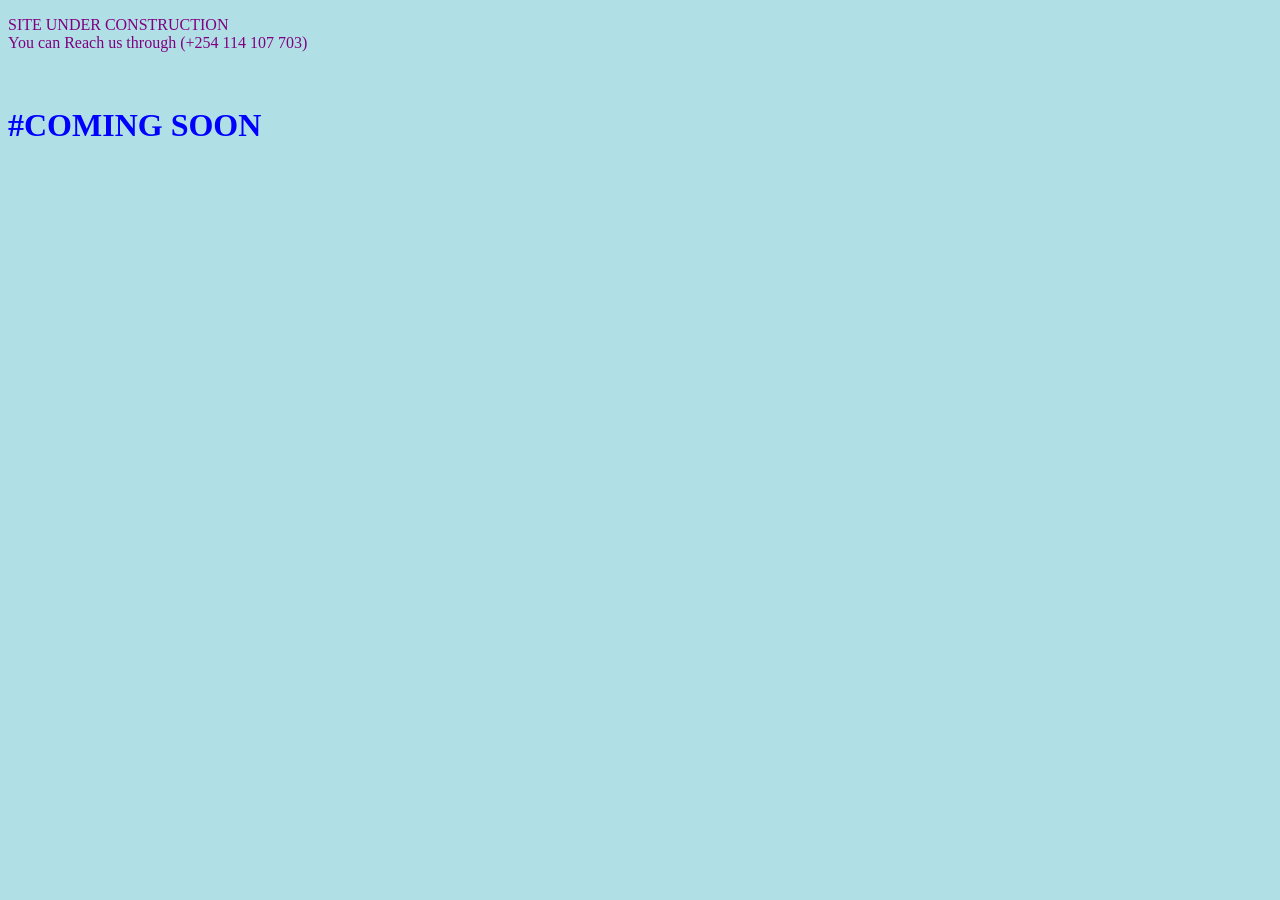
==== index.html @ 6aefa649 "Update index.html" ====
<!DOCTYPE html>
<html lang="en">

<head>
  <meta charset="UTF-8" />
  <meta name="google-site-verification" content="qSxaHE9T3BPmZ0e9NzuziX2gAa66sYiGKRbEVjAgqqQ" />
  <meta name="title" content="mawanjo.co.ke"/>
  <meta name="viewport" content="width=device-width, initial-scale=1.0" />
  <meta name="google-site-verification" content="qSxaHE9T3BPmZ0e9NzuziX2gAa66sYiGKRbEVjAgqqQ" />
  


  <!-- Put your site title here -->
  <title>
    Mawanjo Enterprise | Stationery, Graphic Design and Printing 
  </title>

  <meta name="keywords" content="Graphic Design, Poster, cheap, near me, Murang'a, Design, Printing, Logo Design, Poster Design, Brochure Design, kenya, Nairobi, near me, affordable,">
  <meta name="description" content=" We are a Stationery & Graphic design Enterprise, We do, corporate branding, Posters, Brochures, company profile, Reciept/invoice/delivery books, StaffId, Business cards, Receipt books at an affordable rate " />
  <link href="https://unpkg.com/boxicons@2.1.4/css/boxicons.min.css" rel="stylesheet">
  <style>
    body {background-color: powderblue;}
    h1 {color: blue;}
    p {color: purple;}
  </style>
</head>

<body>
<p> SITE UNDER CONSTRUCTION <br>You can Reach us through (+254 114 107 703) </p><br>
  <h1> #COMING SOON </h1>

</body>
</html>
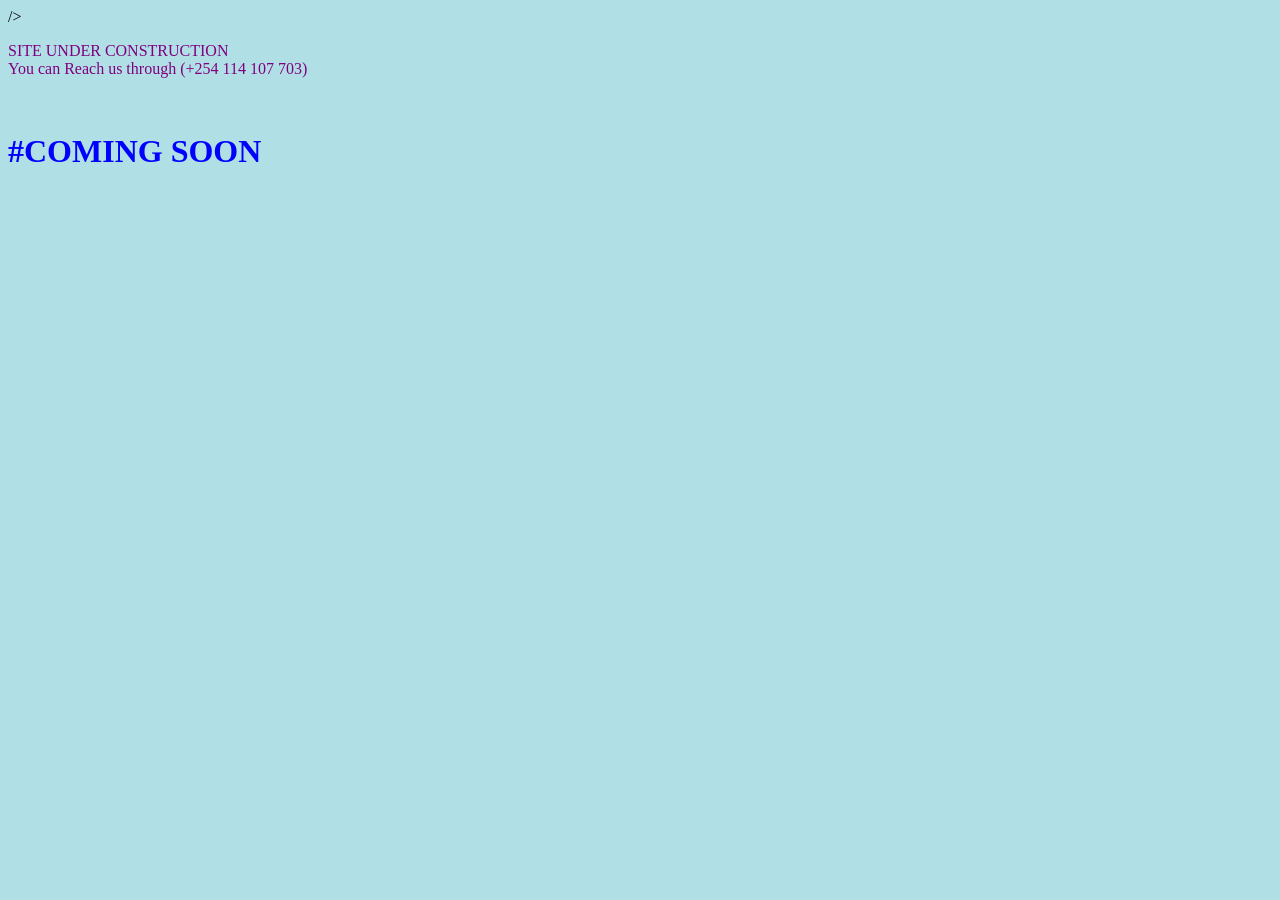
==== commit 4233e8f8: "Update index.html" ====
--- a/index.html
+++ b/index.html
@@ -3,11 +3,10 @@
 
 <head>
   <meta charset="UTF-8" />
-  <meta name="google-site-verification" content="qSxaHE9T3BPmZ0e9NzuziX2gAa66sYiGKRbEVjAgqqQ" />
+  <meta name="google-site-verification" content="RjzebJXhBHY8zjKtu68tYb3Ag9LYENrzr5dMCguLoas" /> />
   <meta name="title" content="mawanjo.co.ke"/>
   <meta name="viewport" content="width=device-width, initial-scale=1.0" />
-  <meta name="google-site-verification" content="qSxaHE9T3BPmZ0e9NzuziX2gAa66sYiGKRbEVjAgqqQ" />
-  
+  <meta name="google-site-verification" content="RjzebJXhBHY8zjKtu68tYb3Ag9LYENrzr5dMCguLoas" />  
 
 
   <!-- Put your site title here -->
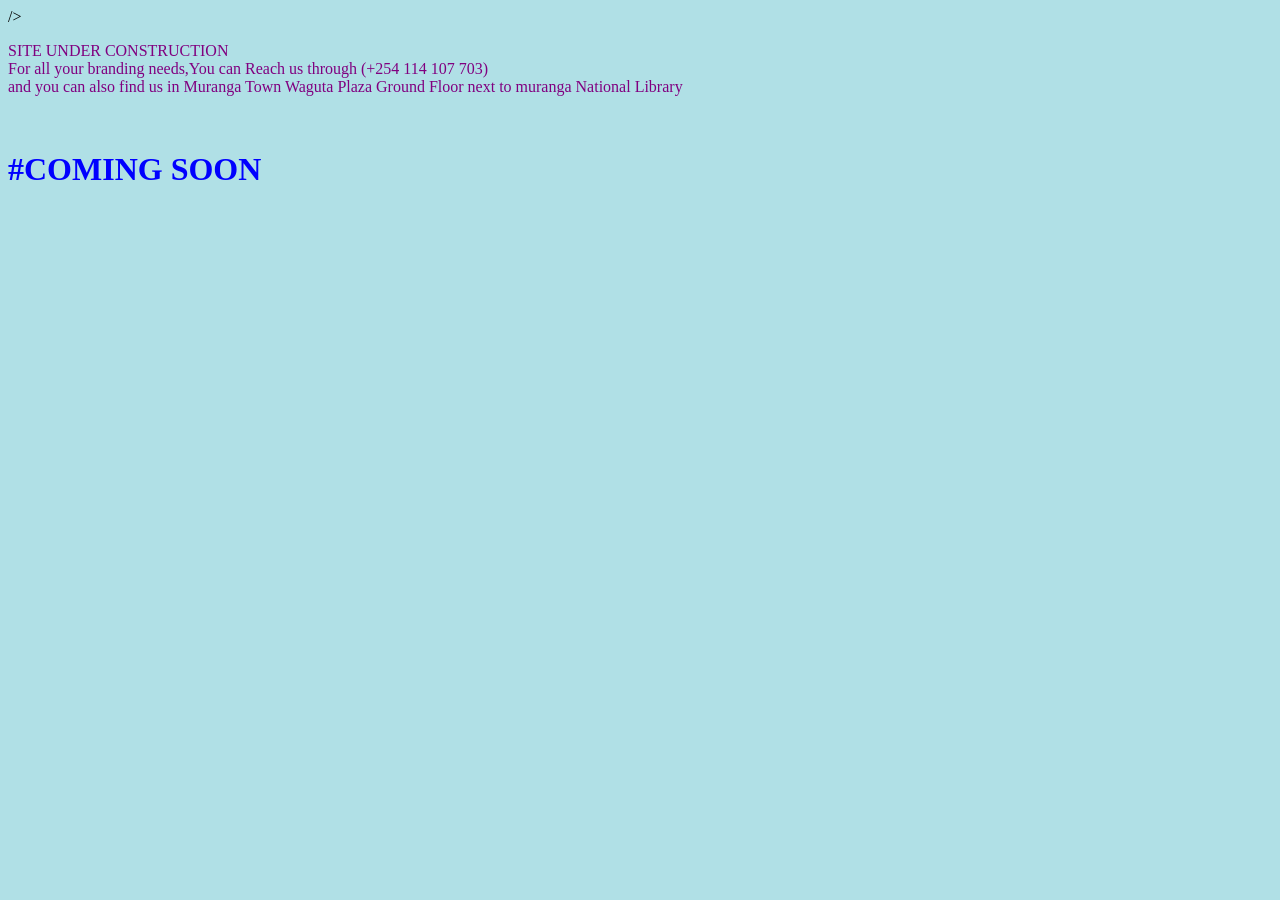
==== commit 1f2f9b44: "Update index.html" ====
--- a/index.html
+++ b/index.html
@@ -25,7 +25,7 @@
 </head>
 
 <body>
-<p> SITE UNDER CONSTRUCTION <br>You can Reach us through (+254 114 107 703) </p><br>
+<p> SITE UNDER CONSTRUCTION <br>For all your branding needs,You can Reach us through (+254 114 107 703) <br>and you can also find us in Muranga Town Waguta Plaza Ground Floor next to muranga National Library</p><br>
   <h1> #COMING SOON </h1>
 
 </body>
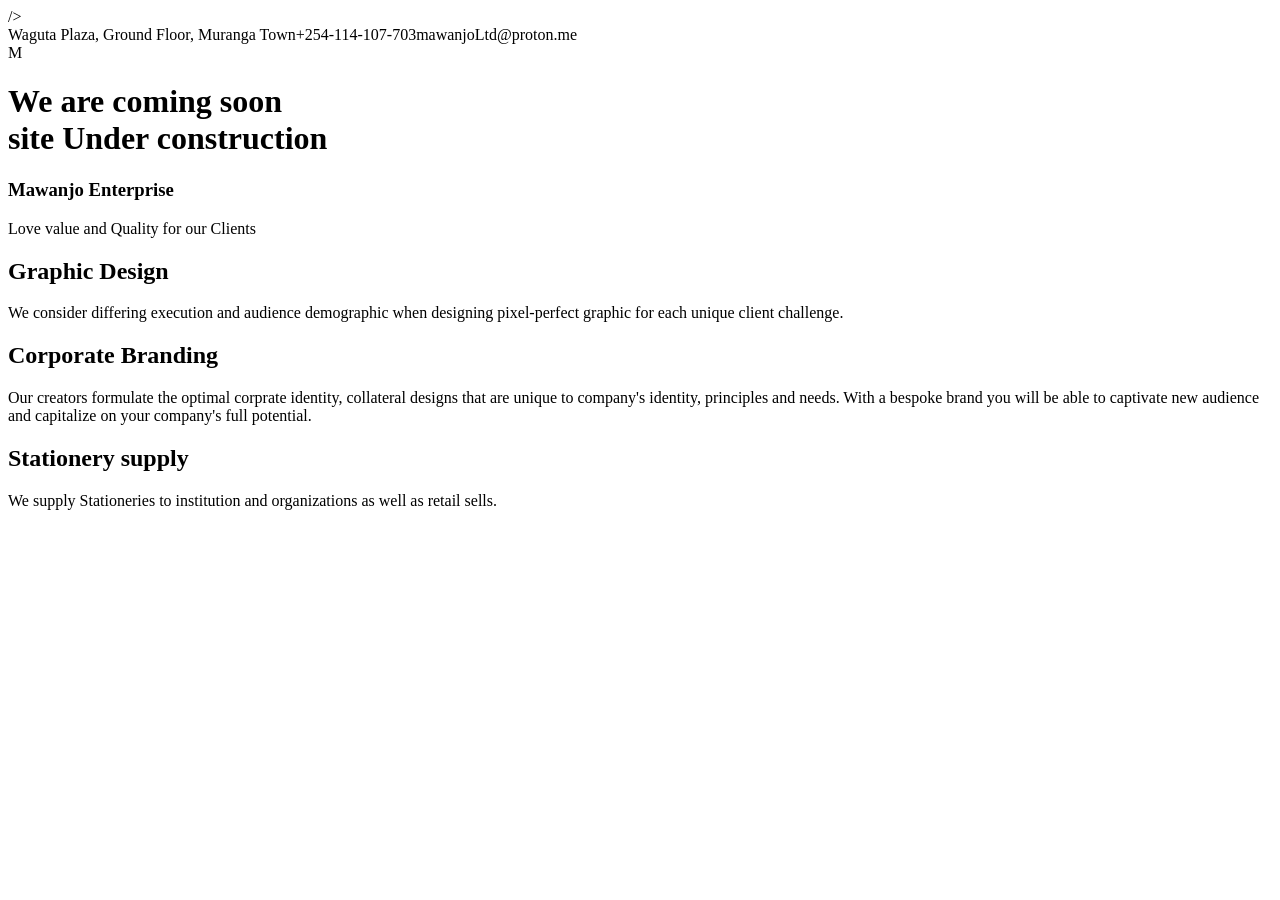
==== commit a053b5af: "Update index.html" ====
--- a/index.html
+++ b/index.html
@@ -1,32 +1,126 @@
 <!DOCTYPE html>
-<html lang="en">
+<html>
+	<head>
+		<title>Mawanjo Enterprise</title>
 
-<head>
-  <meta charset="UTF-8" />
-  <meta name="google-site-verification" content="RjzebJXhBHY8zjKtu68tYb3Ag9LYENrzr5dMCguLoas" /> />
-  <meta name="title" content="mawanjo.co.ke"/>
-  <meta name="viewport" content="width=device-width, initial-scale=1.0" />
-  <meta name="google-site-verification" content="RjzebJXhBHY8zjKtu68tYb3Ag9LYENrzr5dMCguLoas" />  
+		<meta charset="utf-8">
+		<meta name="viewport" content="width=device-width, initial-scale=1.0, maximum-scale=1.0, user-scalable=no">
+		<meta name="format-detection" content="telephone=no">
+		<meta name="apple-mobile-web-app-capable" content="yes">
+		<meta keywords="graphic. design, anime, tshirt, hoodies, branding, cheap, affordable, near me, muranga, nairobi, prices">
 
-
-  <!-- Put your site title here -->
-  <title>
-    Mawanjo Enterprise | Stationery, Graphic Design and Printing 
-  </title>
-
-  <meta name="keywords" content="Graphic Design, Poster, cheap, near me, Murang'a, Design, Printing, Logo Design, Poster Design, Brochure Design, kenya, Nairobi, near me, affordable,">
-  <meta name="description" content=" We are a Stationery & Graphic design Enterprise, We do, corporate branding, Posters, Brochures, company profile, Reciept/invoice/delivery books, StaffId, Business cards, Receipt books at an affordable rate " />
-  <link href="https://unpkg.com/boxicons@2.1.4/css/boxicons.min.css" rel="stylesheet">
-  <style>
-    body {background-color: powderblue;}
-    h1 {color: blue;}
-    p {color: purple;}
-  </style>
-</head>
-
-<body>
-<p> SITE UNDER CONSTRUCTION <br>For all your branding needs,You can Reach us through (+254 114 107 703) <br>and you can also find us in Muranga Town Waguta Plaza Ground Floor next to muranga National Library</p><br>
-  <h1> #COMING SOON </h1>
-
-</body>
+		<meta name="google-site-verification" content="RjzebJXhBHY8zjKtu68tYb3Ag9LYENrzr5dMCguLoas" /> />
+		<meta name="title" content="mawanjo.co.ke"/>
+		<meta name="viewport" content="width=device-width, initial-scale=1.0" />
+		<meta name="google-site-verification" content="RjzebJXhBHY8zjKtu68tYb3Ag9LYENrzr5dMCguLoas" /> 
+		<!-- Fonts-->
+		<link rel="stylesheet" type="text/css" href="assets/fonts/fontawesome/font-awesome.min.css">
+		<!-- Vendors-->
+		<link rel="stylesheet" type="text/css" href="assets/vendors/bootstrap/grid.css">
+		<link rel="stylesheet" type="text/css" href="assets/vendors/YTPlayer/css/jquery.mb.YTPlayer.min.css">
+		<link rel="stylesheet" type="text/css" href="assets/vendors/vegas/vegas.min.css">
+		<!-- App & fonts-->
+		<link rel="stylesheet" type="text/css" href="https://fonts.googleapis.com/css?family=Roboto:300,400,500,700,900|Work+Sans:300,400,500,700">
+		<link rel="stylesheet" type="text/css" id="app-stylesheet" href="assets/css/main.css"><!--[if lt IE 9]>
+			<script src="https://oss.maxcdn.com/libs/html5shiv/3.7.0/html5shiv.js"></script>
+		<![endif]-->
+	</head>
+	
+	<body>
+		<div class="page-wrap" id="root">
+			<!-- Content-->
+			<div class="md-content">
+				
+				<!-- hero -->
+				<div class="hero md-skin-dark" style="background-image:url(https://picsum.photos/1600/800);">
+					
+					<!-- header -->
+					<div class="header">
+						<div class="header__left"><span> Waguta Plaza, Ground Floor, Muranga Town</span><span>+254-114-107-703</span><span>mawanjoLtd@proton.me</span>
+						</div>
+						<div class="header__social">
+							
+							<!-- social-icon -->
+							<a class="social-icon social-icon__rounded" href="https://www.facebook.com/MawanjoEnterprise?mibextid=rS40aB7S9Ucbxw6v"><i class="fa fa-facebook"></i>
+							</a><!-- End / social-icon -->
+							
+							
+							<!-- social-icon -->
+							<a class="social-icon social-icon__rounded" href="https://www.instagram.com/mawanjo_design?igsh=MWo2YzdjcDY3a2hhbw=="><i class="fa fa-instagram"></i>
+							</a><!-- End / social-icon -->
+							
+							
+							<!-- social-icon -->
+							<a class="social-icon social-icon__rounded" href="https://wa.me/254114107703"><i class="fa fa-whatsapp"></i>
+							</a><!-- End / social-icon -->
+							
+							
+							<!-- social-icon -->
+							<a class="social-icon social-icon__rounded" href="#"><i class="fa fa-google-plus"></i>
+							</a><!-- End / social-icon -->
+							
+						</div>
+					</div><!-- End / header -->
+					
+					<div class="container">
+						<div class="hero__wrapper">
+							<div class="row">
+								<div class="col-lg-10 col-xs-offset-0 col-sm-offset-0 col-md-offset-0 col-lg-offset-1 ">
+									<div class="hero__title_inner"><span class="hero__icon">M</span>
+										<h1 class="hero__title">We are coming soon<br>site Under construction</h1><h3> Mawanjo Enterprise</h3> Love value and Quality for our Clients
+										<p class="hero__text"></p>
+									</div>
+								</div>
+							</div>
+							
+							<!-- countdown__module hide undefined 
+							<div class="countdown__module hide" data-date="2021/3/21">
+								<p><span>%D</span> Days</p>
+								<p><span>%H</span> Hours</p>
+								<p><span>%M</span> Minutes</p>
+								<p><span>%S</span> Seconds</p>
+							</div>--><!-- End / countdown__module hide undefined -->
+							
+							<div class="service-wrapper">
+								
+								<!-- service -->
+								<div class="service">
+									<h2 class="service__title">Graphic Design</h2>
+									<p class="service__text">We consider differing execution and audience demographic when designing pixel-perfect graphic for each unique client challenge.</p>
+								</div><!-- End / service -->
+								
+								
+								<!-- service -->
+								<div class="service">
+									<h2 class="service__title">Corporate Branding</h2>
+									<p class="service__text">Our creators formulate the optimal corprate identity, collateral designs that are unique to company's identity, principles and needs. With a bespoke brand you will be able to captivate new audience and capitalize on your company's full potential.</p>
+								</div><!-- End / service -->
+								
+								
+								<!-- service -->
+								<div class="service">
+									<h2 class="service__title">Stationery supply</h2>
+									<p class="service__text">We supply Stationeries to institution and organizations as well as retail sells.</p>
+								</div><!-- End / service -->
+								
+							</div>
+						</div>
+					</div>
+				</div><!-- End / hero -->
+				
+			</div>
+			<!-- End / Content-->
+		</div>
+		<!-- Vendors-->
+		<script type="text/javascript" src="assets/vendors/jquery/jquery.min.js"></script>
+		<script type="text/javascript" src="assets/vendors/jquery.countdown/jquery.countdown.min.js"></script>
+		<script type="text/javascript" src="assets/vendors/flat-surface-shader/fss.min.js"></script>
+		<script type="text/javascript" src="assets/vendors/particles.js/particles.js"></script>
+		<script type="text/javascript" src="assets/vendors/waterpipe/waterpipe.js"></script>
+		<script type="text/javascript" src="assets/vendors/quietflow/quietflow.min.js"></script>
+		<script type="text/javascript" src="assets/vendors/YTPlayer/jquery.mb.YTPlayer.min.js"></script>
+		<script type="text/javascript" src="assets/vendors/vegas/vegas.min.js"></script>
+		<!-- App-->
+		<script type="text/javascript" src="assets/js/main.js"></script>
+	</body>
 </html>
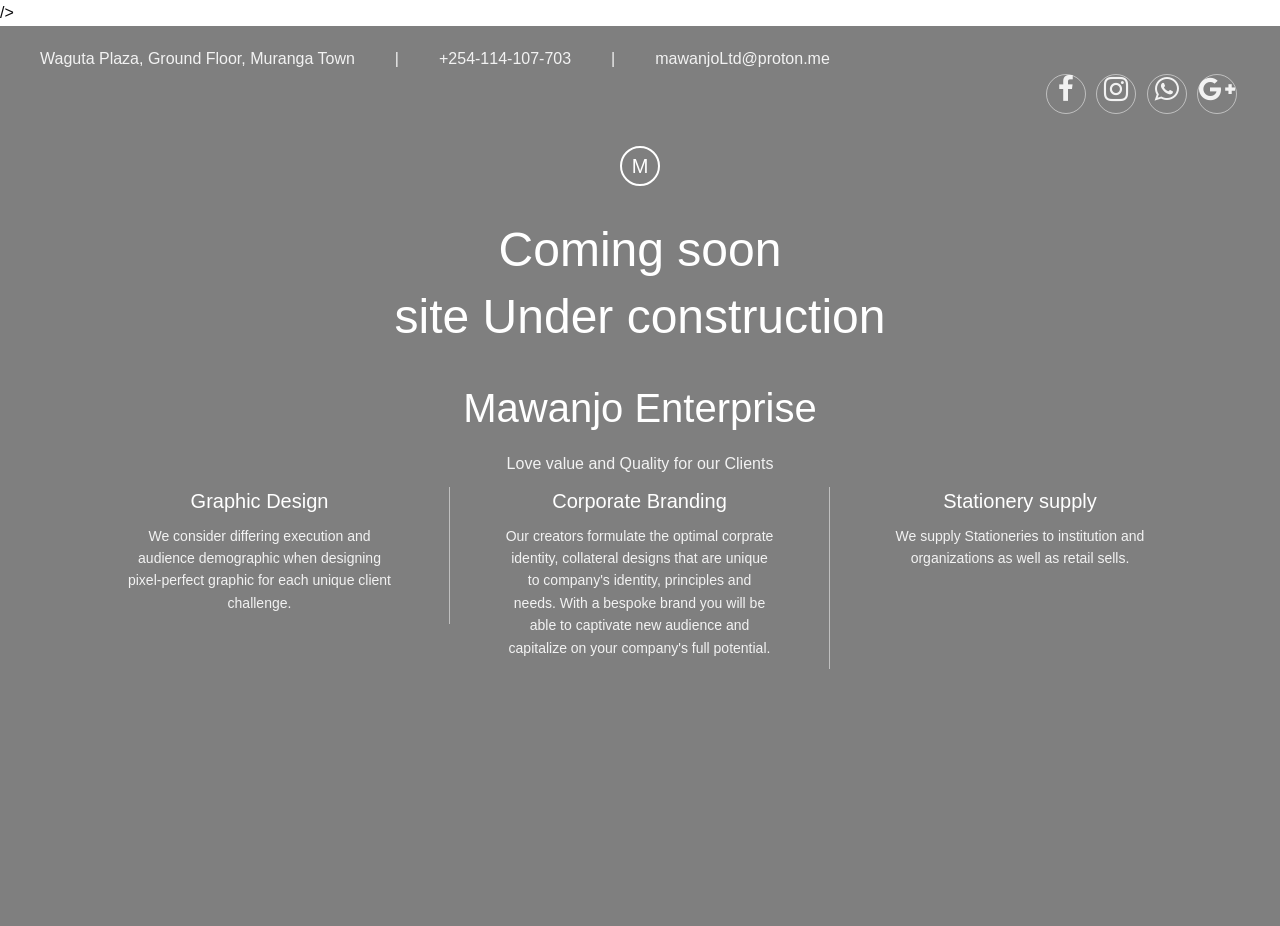
==== commit c9f66798: "Update index.html" ====
--- a/index.html
+++ b/index.html
@@ -67,7 +67,7 @@
 							<div class="row">
 								<div class="col-lg-10 col-xs-offset-0 col-sm-offset-0 col-md-offset-0 col-lg-offset-1 ">
 									<div class="hero__title_inner"><span class="hero__icon">M</span>
-										<h1 class="hero__title">We are coming soon<br>site Under construction</h1><h3> Mawanjo Enterprise</h3> Love value and Quality for our Clients
+										<h1 class="hero__title">Coming soon<br>site Under construction</h1><h3> Mawanjo Enterprise</h3> Love value and Quality for our Clients
 										<p class="hero__text"></p>
 									</div>
 								</div>
--- a/assets/vendors/bootstrap/grid.css
+++ b/assets/vendors/bootstrap/grid.css
@@ -0,0 +1,8 @@
+/*!
+ * Bootstrap v3.3.7 (http://getbootstrap.com)
+ * Copyright 2011-2016 Twitter, Inc.
+ * Licensed under MIT (https://github.com/twbs/bootstrap/blob/master/LICENSE)
+ */
+html{font-family:sans-serif;-ms-text-size-adjust:100%;-webkit-text-size-adjust:100%}body{margin:0}article,aside,details,figcaption,figure,footer,header,hgroup,main,menu,nav,section,summary{display:block}audio,canvas,progress,video{display:inline-block;vertical-align:baseline}audio:not([controls]){display:none;height:0}[hidden],template{display:none}a{background-color:transparent}a:active,a:hover{outline:0}abbr[title]{border-bottom:1px dotted}b,strong{font-weight:bold}dfn{font-style:italic}h1{font-size:2em;margin:0.67em 0}mark{background:#ff0;color:#000}small{font-size:80%}sub,sup{font-size:75%;line-height:0;position:relative;vertical-align:baseline}sup{top:-0.5em}sub{bottom:-0.25em}img{border:0}svg:not(:root){overflow:hidden}figure{margin:1em 40px}hr{-webkit-box-sizing:content-box;-moz-box-sizing:content-box;box-sizing:content-box;height:0}pre{overflow:auto}code,kbd,pre,samp{font-family:monospace, monospace;font-size:1em}button,input,optgroup,select,textarea{color:inherit;font:inherit;margin:0}button{overflow:visible}button,select{text-transform:none}button,html input[type="button"],input[type="reset"],input[type="submit"]{-webkit-appearance:button;cursor:pointer}button[disabled],html input[disabled]{cursor:default}button::-moz-focus-inner,input::-moz-focus-inner{border:0;padding:0}input{line-height:normal}input[type="checkbox"],input[type="radio"]{-webkit-box-sizing:border-box;-moz-box-sizing:border-box;box-sizing:border-box;padding:0}input[type="number"]::-webkit-inner-spin-button,input[type="number"]::-webkit-outer-spin-button{height:auto}input[type="search"]{-webkit-appearance:textfield;-webkit-box-sizing:content-box;-moz-box-sizing:content-box;box-sizing:content-box}input[type="search"]::-webkit-search-cancel-button,input[type="search"]::-webkit-search-decoration{-webkit-appearance:none}fieldset{border:1px solid #c0c0c0;margin:0 2px;padding:0.35em 0.625em 0.75em}legend{border:0;padding:0}textarea{overflow:auto}optgroup{font-weight:bold}table{border-collapse:collapse;border-spacing:0}td,th{padding:0}*{-webkit-box-sizing:border-box;-moz-box-sizing:border-box;box-sizing:border-box}*:before,*:after{-webkit-box-sizing:border-box;-moz-box-sizing:border-box;box-sizing:border-box}html{font-size:10px;-webkit-tap-highlight-color:rgba(0,0,0,0)}body{font-family:"Helvetica Neue",Helvetica,Arial,sans-serif;font-size:14px;line-height:1.42857143;color:#333;background-color:#fff}input,button,select,textarea{font-family:inherit;font-size:inherit;line-height:inherit}a{color:#337ab7;text-decoration:none}a:hover,a:focus{color:#23527c;text-decoration:underline}a:focus{outline:5px auto -webkit-focus-ring-color;outline-offset:-2px}figure{margin:0}img{vertical-align:middle}.img-responsive{display:block;max-width:100%;height:auto}.img-rounded{border-radius:6px}.img-thumbnail{padding:4px;line-height:1.42857143;background-color:#fff;border:1px solid #ddd;border-radius:4px;-webkit-transition:all .2s ease-in-out;-o-transition:all .2s ease-in-out;transition:all .2s ease-in-out;display:inline-block;max-width:100%;height:auto}.img-circle{border-radius:50%}hr{margin-top:20px;margin-bottom:20px;border:0;border-top:1px solid #eee}.sr-only{position:absolute;width:1px;height:1px;margin:-1px;padding:0;overflow:hidden;clip:rect(0, 0, 0, 0);border:0}.sr-only-focusable:active,.sr-only-focusable:focus{position:static;width:auto;height:auto;margin:0;overflow:visible;clip:auto}[role="button"]{cursor:pointer}.container{margin-right:auto;margin-left:auto;padding-left:15px;padding-right:15px}@media (min-width:768px){.container{width:750px}}@media (min-width:992px){.container{width:970px}}@media (min-width:1200px){.container{width:1170px}}.container-fluid{margin-right:auto;margin-left:auto;padding-left:15px;padding-right:15px}.row{margin-left:-15px;margin-right:-15px}.col-xs-1, .col-sm-1, .col-md-1, .col-lg-1, .col-xs-2, .col-sm-2, .col-md-2, .col-lg-2, .col-xs-3, .col-sm-3, .col-md-3, .col-lg-3, .col-xs-4, .col-sm-4, .col-md-4, .col-lg-4, .col-xs-5, .col-sm-5, .col-md-5, .col-lg-5, .col-xs-6, .col-sm-6, .col-md-6, .col-lg-6, .col-xs-7, .col-sm-7, .col-md-7, .col-lg-7, .col-xs-8, .col-sm-8, .col-md-8, .col-lg-8, .col-xs-9, .col-sm-9, .col-md-9, .col-lg-9, .col-xs-10, .col-sm-10, .col-md-10, .col-lg-10, .col-xs-11, .col-sm-11, .col-md-11, .col-lg-11, .col-xs-12, .col-sm-12, .col-md-12, .col-lg-12{position:relative;min-height:1px;padding-left:15px;padding-right:15px}.col-xs-1, .col-xs-2, .col-xs-3, .col-xs-4, .col-xs-5, .col-xs-6, .col-xs-7, .col-xs-8, .col-xs-9, .col-xs-10, .col-xs-11, .col-xs-12{float:left}.col-xs-12{width:100%}.col-xs-11{width:91.66666667%}.col-xs-10{width:83.33333333%}.col-xs-9{width:75%}.col-xs-8{width:66.66666667%}.col-xs-7{width:58.33333333%}.col-xs-6{width:50%}.col-xs-5{width:41.66666667%}.col-xs-4{width:33.33333333%}.col-xs-3{width:25%}.col-xs-2{width:16.66666667%}.col-xs-1{width:8.33333333%}.col-xs-pull-12{right:100%}.col-xs-pull-11{right:91.66666667%}.col-xs-pull-10{right:83.33333333%}.col-xs-pull-9{right:75%}.col-xs-pull-8{right:66.66666667%}.col-xs-pull-7{right:58.33333333%}.col-xs-pull-6{right:50%}.col-xs-pull-5{right:41.66666667%}.col-xs-pull-4{right:33.33333333%}.col-xs-pull-3{right:25%}.col-xs-pull-2{right:16.66666667%}.col-xs-pull-1{right:8.33333333%}.col-xs-pull-0{right:auto}.col-xs-push-12{left:100%}.col-xs-push-11{left:91.66666667%}.col-xs-push-10{left:83.33333333%}.col-xs-push-9{left:75%}.col-xs-push-8{left:66.66666667%}.col-xs-push-7{left:58.33333333%}.col-xs-push-6{left:50%}.col-xs-push-5{left:41.66666667%}.col-xs-push-4{left:33.33333333%}.col-xs-push-3{left:25%}.col-xs-push-2{left:16.66666667%}.col-xs-push-1{left:8.33333333%}.col-xs-push-0{left:auto}.col-xs-offset-12{margin-left:100%}.col-xs-offset-11{margin-left:91.66666667%}.col-xs-offset-10{margin-left:83.33333333%}.col-xs-offset-9{margin-left:75%}.col-xs-offset-8{margin-left:66.66666667%}.col-xs-offset-7{margin-left:58.33333333%}.col-xs-offset-6{margin-left:50%}.col-xs-offset-5{margin-left:41.66666667%}.col-xs-offset-4{margin-left:33.33333333%}.col-xs-offset-3{margin-left:25%}.col-xs-offset-2{margin-left:16.66666667%}.col-xs-offset-1{margin-left:8.33333333%}.col-xs-offset-0{margin-left:0}@media (min-width:768px){.col-sm-1, .col-sm-2, .col-sm-3, .col-sm-4, .col-sm-5, .col-sm-6, .col-sm-7, .col-sm-8, .col-sm-9, .col-sm-10, .col-sm-11, .col-sm-12{float:left}.col-sm-12{width:100%}.col-sm-11{width:91.66666667%}.col-sm-10{width:83.33333333%}.col-sm-9{width:75%}.col-sm-8{width:66.66666667%}.col-sm-7{width:58.33333333%}.col-sm-6{width:50%}.col-sm-5{width:41.66666667%}.col-sm-4{width:33.33333333%}.col-sm-3{width:25%}.col-sm-2{width:16.66666667%}.col-sm-1{width:8.33333333%}.col-sm-pull-12{right:100%}.col-sm-pull-11{right:91.66666667%}.col-sm-pull-10{right:83.33333333%}.col-sm-pull-9{right:75%}.col-sm-pull-8{right:66.66666667%}.col-sm-pull-7{right:58.33333333%}.col-sm-pull-6{right:50%}.col-sm-pull-5{right:41.66666667%}.col-sm-pull-4{right:33.33333333%}.col-sm-pull-3{right:25%}.col-sm-pull-2{right:16.66666667%}.col-sm-pull-1{right:8.33333333%}.col-sm-pull-0{right:auto}.col-sm-push-12{left:100%}.col-sm-push-11{left:91.66666667%}.col-sm-push-10{left:83.33333333%}.col-sm-push-9{left:75%}.col-sm-push-8{left:66.66666667%}.col-sm-push-7{left:58.33333333%}.col-sm-push-6{left:50%}.col-sm-push-5{left:41.66666667%}.col-sm-push-4{left:33.33333333%}.col-sm-push-3{left:25%}.col-sm-push-2{left:16.66666667%}.col-sm-push-1{left:8.33333333%}.col-sm-push-0{left:auto}.col-sm-offset-12{margin-left:100%}.col-sm-offset-11{margin-left:91.66666667%}.col-sm-offset-10{margin-left:83.33333333%}.col-sm-offset-9{margin-left:75%}.col-sm-offset-8{margin-left:66.66666667%}.col-sm-offset-7{margin-left:58.33333333%}.col-sm-offset-6{margin-left:50%}.col-sm-offset-5{margin-left:41.66666667%}.col-sm-offset-4{margin-left:33.33333333%}.col-sm-offset-3{margin-left:25%}.col-sm-offset-2{margin-left:16.66666667%}.col-sm-offset-1{margin-left:8.33333333%}.col-sm-offset-0{margin-left:0}}@media (min-width:992px){.col-md-1, .col-md-2, .col-md-3, .col-md-4, .col-md-5, .col-md-6, .col-md-7, .col-md-8, .col-md-9, .col-md-10, .col-md-11, .col-md-12{float:left}.col-md-12{width:100%}.col-md-11{width:91.66666667%}.col-md-10{width:83.33333333%}.col-md-9{width:75%}.col-md-8{width:66.66666667%}.col-md-7{width:58.33333333%}.col-md-6{width:50%}.col-md-5{width:41.66666667%}.col-md-4{width:33.33333333%}.col-md-3{width:25%}.col-md-2{width:16.66666667%}.col-md-1{width:8.33333333%}.col-md-pull-12{right:100%}.col-md-pull-11{right:91.66666667%}.col-md-pull-10{right:83.33333333%}.col-md-pull-9{right:75%}.col-md-pull-8{right:66.66666667%}.col-md-pull-7{right:58.33333333%}.col-md-pull-6{right:50%}.col-md-pull-5{right:41.66666667%}.col-md-pull-4{right:33.33333333%}.col-md-pull-3{right:25%}.col-md-pull-2{right:16.66666667%}.col-md-pull-1{right:8.33333333%}.col-md-pull-0{right:auto}.col-md-push-12{left:100%}.col-md-push-11{left:91.66666667%}.col-md-push-10{left:83.33333333%}.col-md-push-9{left:75%}.col-md-push-8{left:66.66666667%}.col-md-push-7{left:58.33333333%}.col-md-push-6{left:50%}.col-md-push-5{left:41.66666667%}.col-md-push-4{left:33.33333333%}.col-md-push-3{left:25%}.col-md-push-2{left:16.66666667%}.col-md-push-1{left:8.33333333%}.col-md-push-0{left:auto}.col-md-offset-12{margin-left:100%}.col-md-offset-11{margin-left:91.66666667%}.col-md-offset-10{margin-left:83.33333333%}.col-md-offset-9{margin-left:75%}.col-md-offset-8{margin-left:66.66666667%}.col-md-offset-7{margin-left:58.33333333%}.col-md-offset-6{margin-left:50%}.col-md-offset-5{margin-left:41.66666667%}.col-md-offset-4{margin-left:33.33333333%}.col-md-offset-3{margin-left:25%}.col-md-offset-2{margin-left:16.66666667%}.col-md-offset-1{margin-left:8.33333333%}.col-md-offset-0{margin-left:0}}@media (min-width:1200px){.col-lg-1, .col-lg-2, .col-lg-3, .col-lg-4, .col-lg-5, .col-lg-6, .col-lg-7, .col-lg-8, .col-lg-9, .col-lg-10, .col-lg-11, .col-lg-12{float:left}.col-lg-12{width:100%}.col-lg-11{width:91.66666667%}.col-lg-10{width:83.33333333%}.col-lg-9{width:75%}.col-lg-8{width:66.66666667%}.col-lg-7{width:58.33333333%}.col-lg-6{width:50%}.col-lg-5{width:41.66666667%}.col-lg-4{width:33.33333333%}.col-lg-3{width:25%}.col-lg-2{width:16.66666667%}.col-lg-1{width:8.33333333%}.col-lg-pull-12{right:100%}.col-lg-pull-11{right:91.66666667%}.col-lg-pull-10{right:83.33333333%}.col-lg-pull-9{right:75%}.col-lg-pull-8{right:66.66666667%}.col-lg-pull-7{right:58.33333333%}.col-lg-pull-6{right:50%}.col-lg-pull-5{right:41.66666667%}.col-lg-pull-4{right:33.33333333%}.col-lg-pull-3{right:25%}.col-lg-pull-2{right:16.66666667%}.col-lg-pull-1{right:8.33333333%}.col-lg-pull-0{right:auto}.col-lg-push-12{left:100%}.col-lg-push-11{left:91.66666667%}.col-lg-push-10{left:83.33333333%}.col-lg-push-9{left:75%}.col-lg-push-8{left:66.66666667%}.col-lg-push-7{left:58.33333333%}.col-lg-push-6{left:50%}.col-lg-push-5{left:41.66666667%}.col-lg-push-4{left:33.33333333%}.col-lg-push-3{left:25%}.col-lg-push-2{left:16.66666667%}.col-lg-push-1{left:8.33333333%}.col-lg-push-0{left:auto}.col-lg-offset-12{margin-left:100%}.col-lg-offset-11{margin-left:91.66666667%}.col-lg-offset-10{margin-left:83.33333333%}.col-lg-offset-9{margin-left:75%}.col-lg-offset-8{margin-left:66.66666667%}.col-lg-offset-7{margin-left:58.33333333%}.col-lg-offset-6{margin-left:50%}.col-lg-offset-5{margin-left:41.66666667%}.col-lg-offset-4{margin-left:33.33333333%}.col-lg-offset-3{margin-left:25%}.col-lg-offset-2{margin-left:16.66666667%}.col-lg-offset-1{margin-left:8.33333333%}.col-lg-offset-0{margin-left:0}}.clearfix:before,.clearfix:after,.container:before,.container:after,.container-fluid:before,.container-fluid:after,.row:before,.row:after{content:" ";display:table}.clearfix:after,.container:after,.container-fluid:after,.row:after{clear:both}.center-block{display:block;margin-left:auto;margin-right:auto}.pull-right{float:right !important}.pull-left{float:left !important}.hide{display:none !important}.show{display:block !important}.invisible{visibility:hidden}.text-hide{font:0/0 a;color:transparent;text-shadow:none;background-color:transparent;border:0}.hidden{display:none !important}.affix{position:fixed}
+
+
--- a/assets/vendors/vegas/vegas.min.css
+++ b/assets/vendors/vegas/vegas.min.css
@@ -0,0 +1,4 @@
+.vegas-overlay,.vegas-slide,.vegas-slide-inner,.vegas-timer,.vegas-wrapper{position:absolute;top:0;left:0;bottom:0;right:0;overflow:hidden;border:none;padding:0;margin:0}.vegas-overlay{opacity:.5;background:url(overlays/02.png) center center}.vegas-timer{top:auto;bottom:0;height:2px}.vegas-timer-progress{width:0;height:100%;background:#fff;-webkit-transition:width ease-out;transition:width ease-out}.vegas-timer-running .vegas-timer-progress{width:100%}.vegas-slide,.vegas-slide-inner{margin:0;padding:0;background:center center no-repeat;-webkit-transform:translateZ(0);transform:translateZ(0);will-change:transform,opacity}body .vegas-container{overflow:hidden!important;position:relative}.vegas-video{min-width:100%;min-height:100%;width:auto;height:auto}body.vegas-container{overflow:auto;position:static;z-index:-2}body.vegas-container>.vegas-overlay,body.vegas-container>.vegas-slide,body.vegas-container>.vegas-timer{position:fixed;z-index:-1}:root body.vegas-container>.vegas-overlay,:root body.vegas-container>.vegas-slide,_::full-page-media,_:future{bottom:-76px}.vegas-transition-blur,.vegas-transition-blur2{opacity:0;-webkit-filter:blur(32px);filter:blur(32px)}.vegas-transition-blur-in,.vegas-transition-blur2-in{opacity:1;-webkit-filter:blur(0);filter:blur(0)}.vegas-transition-blur2-out{opacity:0}.vegas-transition-burn,.vegas-transition-burn2{opacity:0;-webkit-filter:contrast(1000%) saturate(1000%);filter:contrast(1000%) saturate(1000%)}.vegas-transition-burn-in,.vegas-transition-burn2-in{opacity:1;-webkit-filter:contrast(100%) saturate(100%);filter:contrast(100%) saturate(100%)}.vegas-transition-burn2-out{opacity:0;-webkit-filter:contrast(1000%) saturate(1000%);filter:contrast(1000%) saturate(1000%)}.vegas-transition-fade,.vegas-transition-fade2{opacity:0}.vegas-transition-fade-in,.vegas-transition-fade2-in{opacity:1}.vegas-transition-fade2-out{opacity:0}.vegas-transition-flash,.vegas-transition-flash2{opacity:0;-webkit-filter:brightness(25);filter:brightness(25)}.vegas-transition-flash-in,.vegas-transition-flash2-in{opacity:1;-webkit-filter:brightness(1);filter:brightness(1)}.vegas-transition-flash2-out{opacity:0;-webkit-filter:brightness(25);filter:brightness(25)}.vegas-transition-negative,.vegas-transition-negative2{opacity:0;-webkit-filter:invert(100%);filter:invert(100%)}.vegas-transition-negative-in,.vegas-transition-negative2-in{opacity:1;-webkit-filter:invert(0);filter:invert(0)}.vegas-transition-negative2-out{opacity:0;-webkit-filter:invert(100%);filter:invert(100%)}.vegas-transition-slideDown,.vegas-transition-slideDown2{-webkit-transform:translateY(-100%);transform:translateY(-100%)}.vegas-transition-slideDown-in,.vegas-transition-slideDown2-in{-webkit-transform:translateY(0);transform:translateY(0)}.vegas-transition-slideDown2-out{-webkit-transform:translateY(100%);transform:translateY(100%)}.vegas-transition-slideLeft,.vegas-transition-slideLeft2{-webkit-transform:translateX(100%);transform:translateX(100%)}.vegas-transition-slideLeft-in,.vegas-transition-slideLeft2-in{-webkit-transform:translateX(0);transform:translateX(0)}.vegas-transition-slideLeft2-out,.vegas-transition-slideRight,.vegas-transition-slideRight2{-webkit-transform:translateX(-100%);transform:translateX(-100%)}.vegas-transition-slideRight-in,.vegas-transition-slideRight2-in{-webkit-transform:translateX(0);transform:translateX(0)}.vegas-transition-slideRight2-out{-webkit-transform:translateX(100%);transform:translateX(100%)}.vegas-transition-slideUp,.vegas-transition-slideUp2{-webkit-transform:translateY(100%);transform:translateY(100%)}.vegas-transition-slideUp-in,.vegas-transition-slideUp2-in{-webkit-transform:translateY(0);transform:translateY(0)}.vegas-transition-slideUp2-out{-webkit-transform:translateY(-100%);transform:translateY(-100%)}.vegas-transition-swirlLeft,.vegas-transition-swirlLeft2{-webkit-transform:scale(2) rotate(35deg);transform:scale(2) rotate(35deg);opacity:0}.vegas-transition-swirlLeft-in,.vegas-transition-swirlLeft2-in{-webkit-transform:scale(1) rotate(0);transform:scale(1) rotate(0);opacity:1}.vegas-transition-swirlLeft2-out,.vegas-transition-swirlRight,.vegas-transition-swirlRight2{-webkit-transform:scale(2) rotate(-35deg);transform:scale(2) rotate(-35deg);opacity:0}.vegas-transition-swirlRight-in,.vegas-transition-swirlRight2-in{-webkit-transform:scale(1) rotate(0);transform:scale(1) rotate(0);opacity:1}.vegas-transition-swirlRight2-out{-webkit-transform:scale(2) rotate(35deg);transform:scale(2) rotate(35deg);opacity:0}.vegas-transition-zoomIn,.vegas-transition-zoomIn2{-webkit-transform:scale(0);transform:scale(0);opacity:0}.vegas-transition-zoomIn-in,.vegas-transition-zoomIn2-in{-webkit-transform:scale(1);transform:scale(1);opacity:1}.vegas-transition-zoomIn2-out,.vegas-transition-zoomOut,.vegas-transition-zoomOut2{-webkit-transform:scale(2);transform:scale(2);opacity:0}.vegas-transition-zoomOut-in,.vegas-transition-zoomOut2-in{-webkit-transform:scale(1);transform:scale(1);opacity:1}.vegas-transition-zoomOut2-out{-webkit-transform:scale(0);transform:scale(0);opacity:0}.vegas-animation-kenburns{-webkit-animation:kenburns ease-out;animation:kenburns ease-out}@-webkit-keyframes kenburns{0%{-webkit-transform:scale(1.5);transform:scale(1.5)}100%{-webkit-transform:scale(1);transform:scale(1)}}@keyframes kenburns{0%{-webkit-transform:scale(1.5);transform:scale(1.5)}100%{-webkit-transform:scale(1);transform:scale(1)}}.vegas-animation-kenburnsDownLeft{-webkit-animation:kenburnsDownLeft ease-out;animation:kenburnsDownLeft ease-out}@-webkit-keyframes kenburnsDownLeft{0%{-webkit-transform:scale(1.5) translate(10%,-10%);transform:scale(1.5) translate(10%,-10%)}100%{-webkit-transform:scale(1) translate(0,0);transform:scale(1) translate(0,0)}}@keyframes kenburnsDownLeft{0%{-webkit-transform:scale(1.5) translate(10%,-10%);transform:scale(1.5) translate(10%,-10%)}100%{-webkit-transform:scale(1) translate(0,0);transform:scale(1) translate(0,0)}}.vegas-animation-kenburnsDownRight{-webkit-animation:kenburnsDownRight ease-out;animation:kenburnsDownRight ease-out}@-webkit-keyframes kenburnsDownRight{0%{-webkit-transform:scale(1.5) translate(-10%,-10%);transform:scale(1.5) translate(-10%,-10%)}100%{-webkit-transform:scale(1) translate(0,0);transform:scale(1) translate(0,0)}}@keyframes kenburnsDownRight{0%{-webkit-transform:scale(1.5) translate(-10%,-10%);transform:scale(1.5) translate(-10%,-10%)}100%{-webkit-transform:scale(1) translate(0,0);transform:scale(1) translate(0,0)}}.vegas-animation-kenburnsDown{-webkit-animation:kenburnsDown ease-out;animation:kenburnsDown ease-out}@-webkit-keyframes kenburnsDown{0%{-webkit-transform:scale(1.5) translate(0,-10%);transform:scale(1.5) translate(0,-10%)}100%{-webkit-transform:scale(1) translate(0,0);transform:scale(1) translate(0,0)}}@keyframes kenburnsDown{0%{-webkit-transform:scale(1.5) translate(0,-10%);transform:scale(1.5) translate(0,-10%)}100%{-webkit-transform:scale(1) translate(0,0);transform:scale(1) translate(0,0)}}.vegas-animation-kenburnsLeft{-webkit-animation:kenburnsLeft ease-out;animation:kenburnsLeft ease-out}@-webkit-keyframes kenburnsLeft{0%{-webkit-transform:scale(1.5) translate(10%,0);transform:scale(1.5) translate(10%,0)}100%{-webkit-transform:scale(1) translate(0,0);transform:scale(1) translate(0,0)}}@keyframes kenburnsLeft{0%{-webkit-transform:scale(1.5) translate(10%,0);transform:scale(1.5) translate(10%,0)}100%{-webkit-transform:scale(1) translate(0,0);transform:scale(1) translate(0,0)}}.vegas-animation-kenburnsRight{-webkit-animation:kenburnsRight ease-out;animation:kenburnsRight ease-out}@-webkit-keyframes kenburnsRight{0%{-webkit-transform:scale(1.5) translate(-10%,0);transform:scale(1.5) translate(-10%,0)}100%{-webkit-transform:scale(1) translate(0,0);transform:scale(1) translate(0,0)}}@keyframes kenburnsRight{0%{-webkit-transform:scale(1.5) translate(-10%,0);transform:scale(1.5) translate(-10%,0)}100%{-webkit-transform:scale(1) translate(0,0);transform:scale(1) translate(0,0)}}.vegas-animation-kenburnsUpLeft{-webkit-animation:kenburnsUpLeft ease-out;animation:kenburnsUpLeft ease-out}@-webkit-keyframes kenburnsUpLeft{0%{-webkit-transform:scale(1.5) translate(10%,10%);transform:scale(1.5) translate(10%,10%)}100%{-webkit-transform:scale(1) translate(0,0);transform:scale(1) translate(0,0)}}@keyframes kenburnsUpLeft{0%{-webkit-transform:scale(1.5) translate(10%,10%);transform:scale(1.5) translate(10%,10%)}100%{-webkit-transform:scale(1) translate(0,0);transform:scale(1) translate(0,0)}}.vegas-animation-kenburnsUpRight{-webkit-animation:kenburnsUpRight ease-out;animation:kenburnsUpRight ease-out}@-webkit-keyframes kenburnsUpRight{0%{-webkit-transform:scale(1.5) translate(-10%,10%);transform:scale(1.5) translate(-10%,10%)}100%{-webkit-transform:scale(1) translate(0,0);transform:scale(1) translate(0,0)}}@keyframes kenburnsUpRight{0%{-webkit-transform:scale(1.5) translate(-10%,10%);transform:scale(1.5) translate(-10%,10%)}100%{-webkit-transform:scale(1) translate(0,0);transform:scale(1) translate(0,0)}}.vegas-animation-kenburnsUp{-webkit-animation:kenburnsUp ease-out;animation:kenburnsUp ease-out}@-webkit-keyframes kenburnsUp{0%{-webkit-transform:scale(1.5) translate(0,10%);transform:scale(1.5) translate(0,10%)}100%{-webkit-transform:scale(1) translate(0,0);transform:scale(1) translate(0,0)}}@keyframes kenburnsUp{0%{-webkit-transform:scale(1.5) translate(0,10%);transform:scale(1.5) translate(0,10%)}100%{-webkit-transform:scale(1) translate(0,0);transform:scale(1) translate(0,0)}}
+/*# sourceMappingURL=vegas.min.css.map */
+
+
--- a/assets/css/main.css
+++ b/assets/css/main.css
@@ -0,0 +1,2031 @@
+/*--------------------------------------------------------------------------------
+
+	# Minsoon Template 1.0 - Mar 16, 2018
+	# ------------------------------------------------------------------------
+	# Designed & coded by MegaDrupal
+	# Websites:  http://www.megadrupal.com -  Email: info@megadrupal.com
+
+----------------------------------------------------------------------------------
+
+	1. base
+	2. form-item
+	3. general_header
+	4. general_service
+	5. general_hero
+	6. fss
+	7. particles.js
+	8. core_quietflow
+	9. Ribbon background
+	10. core_smoky
+	11. core_vegas
+	12. youtube
+	13. socialicon
+	14. Reset Row Boostrap
+	15. Margin Padding
+	16. CountDown
+
+--------------------------------------------------------------------------------*/
+
+/* 1. base
+--------------------------------------------------------------------------------*/
+
+a[disabled], input[disabled], button[disabled], textarea[disabled] {
+    cursor: not-allowed !important;
+    opacity: .5 !important;
+}
+
+a:focus, input:focus, button:focus, textarea:focus {
+    outline: none;
+}
+
+p {
+    margin-top: 0;
+    margin-bottom: 10px;
+}
+
+img {
+    max-width: 100%;
+    height: auto;
+    border: 0;
+}
+
+.page-wrap {
+    overflow: hidden;
+}
+
+.md-section {
+    position: relative;
+    background-repeat: no-repeat;
+    background-size: cover;
+    background-position: center center;
+    z-index: 9;
+    padding-top: 50px;
+    padding-bottom: 50px;
+}
+
+@media (min-width: 320px) {
+    .md-section {
+        padding-top: calc(6.81818vw + 28.18182px);
+        padding-bottom: calc(6.81818vw + 28.18182px);
+    }
+}
+
+@media (min-width: 1200px) {
+    .md-section {
+        padding-top: 110px;
+        padding-bottom: 110px;
+    }
+}
+
+.md-text-left, .text-left {
+    text-align: left !important;
+}
+
+.md-text-center, .text-center {
+    text-align: center !important;
+}
+
+.md-text-right, .text-right {
+    text-align: right !important;
+}
+
+.md-text-underline {
+    text-decoration: underline !important;
+}
+
+.md-round {
+    border-radius: 5px !important;
+}
+
+.md-pill {
+    border-radius: 50% !important;
+}
+
+.md-tb {
+    display: table;
+    width: 100%;
+    height: 100%;
+}
+
+.md-tb__cell {
+    display: table-cell;
+    vertical-align: middle;
+}
+
+.md-overlay, [data-gradient-bg] > canvas {
+    position: absolute;
+    width: 100%;
+    height: 100%;
+    top: 0;
+    left: 0;
+    z-index: -1;
+}
+
+.md-overlay {
+    background-color: rgba(0, 0, 0, .4);
+}
+
+.bg-fixed {
+    background-attachment: fixed;
+}
+
+.md-bg-cover {
+    background-repeat: no-repeat;
+    background-size: cover;
+    background-position: center center;
+}
+
+.full {
+    width: 100%;
+    height: 100vh;
+}
+
+.embed-responsive {
+    position: relative;
+    display: block;
+    height: 0;
+    padding: 0;
+    overflow: hidden;
+}
+
+.embed-responsive.embed-responsive-4by3 {
+    padding-bottom: 75%;
+}
+
+.embed-responsive.embed-responsive-16by9 {
+    padding-bottom: 56.25%;
+}
+
+.embed-responsive .embed-responsive-item, .embed-responsive iframe,
+.embed-responsive embed, .embed-responsive object {
+    position: absolute;
+    top: 0;
+    bottom: 0;
+    left: 0;
+    width: 100%;
+    height: 100%;
+    border: 0;
+}
+
+/* table Responsive */
+
+.table-responsive-01 {
+    width: 100%;
+    overflow-y: hidden;
+    overflow-x: auto;
+}
+
+.table-responsive-01 table > thead > tr > th,
+.table-responsive-01 table > thead > tr > td,
+.table-responsive-01 table > tbody > tr > th,
+.table-responsive-01 table > tbody > tr > td,
+.table-responsive-01 table > tfoot > tr > th,
+.table-responsive-01 table > tfoot > tr > td {
+    white-space: nowrap;
+}
+
+@media (max-width: 991px) {
+    .table-responsive-02 table, .table-responsive-02 thead,
+    .table-responsive-02 tbody, .table-responsive-02 th, .table-responsive-02 td,
+    .table-responsive-02 tr {
+        display: block;
+    }
+
+    .table-responsive-02 thead {
+        border-top: 1px solid #e8e8e8 !important;
+        border-bottom: none !important;
+    }
+
+    .table-responsive-02 thead tr {
+        position: absolute;
+        top: -9999px;
+        left: -9999px;
+    }
+
+    .table-responsive-02 tr {
+        padding: 15px 0;
+        border-left: 1px solid #e8e8e8;
+        border-right: 1px solid #e8e8e8;
+    }
+
+    .table-responsive-02 td {
+        position: relative;
+        padding: 15px 10px 15px 30% !important;
+    }
+
+    .table-responsive-02 td:before {
+        content: attr(data-th);
+        position: absolute;
+        top: 15px;
+        left: 20px;
+        width: 25%;
+        padding-right: 10px;
+    }
+}
+
+a {
+    color: inherit;
+}
+
+a:hover {
+    text-decoration: none;
+    color: #426efc;
+}
+
+a:focus {
+    text-decoration: none;
+}
+
+::-moz-selection {
+    color: #fff;
+    background-color: #121113;
+}
+
+::selection {
+    color: #fff;
+    background-color: #121113;
+}
+
+.md-section {
+    padding-top: 65px;
+    padding-bottom: 65px;
+}
+
+@media (min-width: 320px) {
+    .md-section {
+        padding-top: calc(13.63636vw + 21.36364px);
+        padding-bottom: calc(13.63636vw + 21.36364px);
+    }
+}
+
+@media (min-width: 1200px) {
+    .md-section {
+        padding-top: 185px;
+        padding-bottom: 185px;
+    }
+}
+
+/* 2. form-item
+--------------------------------------------------------------------------------*/
+
+input:not([type="button"]):not([type="submit"]):not([type="radio"]):not([type="checkbox"]):not([type="color"]),
+textarea, select {
+    box-shadow: none;
+    outline: none;
+    margin: 0;
+    border-radius: 10px;
+    padding: 0 15px;
+    line-height: 46px;
+    border: 1px solid #ccc;
+    color: #000;
+    font-size: 14px;
+    vertical-align: middle;
+}
+
+input:not([type="button"]):not([type="submit"]):not([type="radio"]):not([type="checkbox"]):not([type="color"])::-webkit-input-placeholder,
+textarea::-webkit-input-placeholder, select::-webkit-input-placeholder {
+    color: #000;
+}
+
+input:not([type="button"]):not([type="submit"]):not([type="radio"]):not([type="checkbox"]):not([type="color"])::-moz-placeholder,
+textarea::-moz-placeholder, select::-moz-placeholder {
+    color: #000;
+}
+
+input:not([type="button"]):not([type="submit"]):not([type="radio"]):not([type="checkbox"]):not([type="color"]):-moz-placeholder,
+textarea:-moz-placeholder, select:-moz-placeholder {
+    color: #000;
+}
+
+input:not([type="button"]):not([type="submit"]):not([type="radio"]):not([type="checkbox"]):not([type="color"]):-ms-input-placeholder,
+textarea:-ms-input-placeholder, select:-ms-input-placeholder {
+    color: #000;
+}
+
+input:not([type="button"]):not([type="submit"]):not([type="radio"]):not([type="checkbox"]):not([type="color"]):focus,
+textarea:focus, select:focus {
+    border: 1px solid red;
+}
+
+input:not([type="button"]):not([type="submit"]):not([type="radio"]):not([type="checkbox"]):not([type="color"]):focus::-webkit-input-placeholder,
+textarea:focus::-webkit-input-placeholder,
+select:focus::-webkit-input-placeholder {
+    color: blue;
+}
+
+input:not([type="button"]):not([type="submit"]):not([type="radio"]):not([type="checkbox"]):not([type="color"]):focus::-moz-placeholder,
+textarea:focus::-moz-placeholder, select:focus::-moz-placeholder {
+    color: blue;
+}
+
+input:not([type="button"]):not([type="submit"]):not([type="radio"]):not([type="checkbox"]):not([type="color"]):focus:-moz-placeholder,
+textarea:focus:-moz-placeholder, select:focus:-moz-placeholder {
+    color: blue;
+}
+
+input:not([type="button"]):not([type="submit"]):not([type="radio"]):not([type="checkbox"]):not([type="color"]):focus:-ms-input-placeholder,
+textarea:focus:-ms-input-placeholder, select:focus:-ms-input-placeholder {
+    color: blue;
+}
+
+input:not([type="button"]):not([type="submit"]):not([type="radio"]):not([type="checkbox"]):not([type="color"])[disabled],
+textarea[disabled], select[disabled] {
+    opacity: .65;
+    cursor: not-allowed;
+}
+
+input:not([type="button"]):not([type="submit"]):not([type="radio"]):not([type="checkbox"]):not([type="color"]),
+textarea {
+    -webkit-appearance: none;
+       -moz-appearance: none;
+            appearance: none;
+}
+
+input[type="checkbox"], input[type="radio"] {
+    width: auto !important;
+}
+
+/* Typography */
+
+body {
+    margin: 0;
+    padding: 0;
+    line-height: 1.6;
+    font-size: 16px;
+    font-weight: 400;
+    font-family: "Roboto", sans-serif;
+    color: #0c0c0e;
+}
+
+body.md-skin-dark {
+    background-color: #303036;
+}
+
+.md-skin-dark {
+    color: rgba(255, 255, 255, .9);
+}
+
+.md-skin-dark h1, .md-skin-dark h2, .md-skin-dark h3, .md-skin-dark h4,
+.md-skin-dark h5, .md-skin-dark h6 {
+    color: #fff;
+}
+
+a {
+    transition: all .3s ease;
+}
+
+a, input, textarea, select {
+    outline: none;
+}
+
+h1, h2, h3, h4, h5, h6 {
+    font-weight: 400;
+    line-height: 1.4em;
+    color: #0c0c0e;
+    font-family: "Work Sans", sans-serif;
+}
+
+h1 a, h2 a, h3 a, h4 a, h5 a, h6 a {
+    color: inherit;
+    text-decoration: none;
+}
+
+h1 a:hover, h2 a:hover, h3 a:hover, h4 a:hover, h5 a:hover, h6 a:hover {
+    color: inherit;
+    text-decoration: none;
+}
+
+h1 {
+    font-size: 65px;
+}
+
+h2 {
+    font-size: 50px;
+}
+
+h3 {
+    font-size: 40px;
+}
+
+h4 {
+    font-size: 35px;
+}
+
+h5 {
+    font-size: 25px;
+}
+
+h6 {
+    font-size: 20px;
+}
+
+h3, h1, h2, h3 {
+    margin-top: 30px;
+    margin-bottom: 15px;
+}
+
+h4, h5, h6 {
+    margin-top: 15px;
+    margin-bottom: 10px;
+}
+
+img {
+    max-width: 100%;
+}
+
+blockquote {
+    border: 0;
+    font-size: 25px;
+    padding: 0 0 0 40px;
+    margin: 15px 20px 20px;
+    position: relative;
+    line-height: 1.4;
+    color: #03358f;
+    font-family: "Roboto", sans-serif;
+}
+
+@media (min-width: 992px) {
+    blockquote {
+        padding: 0 0 0 70px;
+    }
+}
+
+blockquote:before {
+    content: "\F10D";
+    font-family: FontAwesome;
+    font-size: 30px;
+    line-height: 1.2;
+    top: 0;
+    left: 0;
+    position: absolute;
+    color: #c9c9cf;
+}
+
+@media (min-width: 992px) {
+    blockquote:before {
+        font-size: 50px;
+    }
+}
+
+blockquote p:last-child {
+    margin-bottom: 0;
+}
+
+blockquote i {
+    font-size: 40px !important;
+    margin-bottom: 20px;
+}
+
+blockquote cite {
+    display: block;
+    font-size: 16px;
+    font-style: normal;
+    font-family: "Roboto", sans-serif;
+    margin-top: 15px;
+}
+
+@media (min-width: 768px) {
+    blockquote {
+        font-size: 25px;
+        margin: 15px 40px 20px;
+    }
+}
+
+abbr {
+    color: #67dee8;
+    border-width: 2px;
+}
+
+mark, .mark {
+    background-color: #03358f;
+    color: #f1f1f3;
+}
+
+/* 3. general_header
+--------------------------------------------------------------------------------*/
+
+.header {
+    padding: 15px 15px;
+}
+
+.header__left {
+    display: none;
+}
+
+.header__left > span {
+    font-weight: 300;
+}
+
+.header__left > span + span:before {
+    content: '|';
+    display: inline-block;
+    margin: 0 40px;
+}
+
+.header__social {
+    text-align: center;
+}
+
+.header__social a {
+    width: 40px;
+    height: 40px;
+    line-height: 30px;
+    font-size: 28px;
+    border-color: rgba(255, 255, 255, .5);
+}
+
+.header__social a:hover {
+    background-color: #fff;
+    color: #778;
+    border-color: #fff;
+}
+
+@media (min-width: 993px) {
+    .header {
+        padding: 20px 40px;
+        margin-bottom: 0;
+    }
+}
+
+@media (min-width: 1201px) {
+    .header__left {
+        display: block;
+    }
+
+    .header__social {
+        text-align: right;
+    }
+}
+
+@media (min-width: 1401px) {
+    .header {
+        display: -ms-flexbox;
+        display: flex;
+        -ms-flex-pack: justify;
+        justify-content: space-between;
+        -ms-flex-align: center;
+        align-items: center;
+        padding: 20px 70px;
+    }
+}
+
+/* 4. general_service
+--------------------------------------------------------------------------------*/
+
+.service {
+    text-align: center;
+}
+
+.service__title {
+    font-size: 20px;
+    margin-top: 0;
+    margin-bottom: 10px;
+}
+
+.service__text {
+    font-size: 14px;
+}
+
+.service-wrapper {
+    overflow: hidden;
+}
+
+.service-wrapper .service {
+    padding: 30px 20px;
+}
+
+.service-wrapper .service:not(:last-child) {
+    border-bottom: 1px solid rgba(255, 255, 255, .5);
+}
+
+@media (min-width: 1201px) {
+    .service-wrapper .service {
+        width: 33.333333%;
+        float: left;
+        padding: 0 55px;
+    }
+
+    .service-wrapper .service:not(:last-child) {
+        border-bottom: 0;
+        border-right: 1px solid rgba(255, 255, 255, .5);
+    }
+}
+
+/* 5. general_hero
+--------------------------------------------------------------------------------*/
+
+.hero {
+    position: relative;
+    background-size: cover;
+    background-repeat: no-repeat;
+    background-position: center center;
+    z-index: 9;
+}
+
+.hero:after {
+    content: '';
+    position: absolute;
+    top: 0;
+    left: 0;
+    width: 100%;
+    height: 100%;
+    background-color: #000;
+    opacity: .5;
+    z-index: -1;
+}
+
+.hero.no-overlay:after {
+    display: none;
+}
+
+.hero.bg-video {
+    background-color: transparent;
+}
+
+.hero .header {
+    position: absolute;
+    top: 0;
+    left: 0;
+    width: 100%;
+    z-index: 999;
+}
+
+.hero__title_inner {
+    text-align: center;
+}
+
+.hero__icon {
+    display: inline-block;
+    width: 40px;
+    height: 40px;
+    line-height: 36px;
+    border: 2px solid #fff;
+    border-radius: 50%;
+    font-family: "Work Sans", sans-serif;
+    font-size: 20px;
+    font-weight: 300;
+    color: #fff;
+}
+
+.hero__title {
+    font-size: 30px;
+    font-weight: 300;
+    color: #fff;
+}
+
+@media (min-width: 320px) {
+    .hero__title {
+        font-size: calc(2.04545vw + 23.45455px);
+    }
+}
+
+@media (min-width: 1200px) {
+    .hero__title {
+        font-size: 48px;
+    }
+}
+
+.hero__wrapper {
+    position: relative;
+    padding: 120px 0 50px;
+    z-index: 99;
+    min-height: 100vh;
+}
+
+.hero__wrapper .countdown__module {
+    max-width: 800px;
+    margin: 40px auto;
+}
+
+@media (min-width: 769px) {
+    .hero__wrapper .countdown__module {
+        max-width: 800px;
+        margin: 80px auto;
+    }
+}
+
+@media (min-width: 1401px) {
+    .hero__wrapper {
+        display: -ms-flexbox;
+        display: flex;
+        -ms-flex-direction: column;
+            flex-direction: column;
+        -ms-flex-pack: justify;
+        justify-content: space-between;
+    }
+
+    .hero__icon {
+        font-size: 36px;
+        width: 60px;
+        height: 60px;
+        line-height: 56px;
+    }
+}
+
+/* 6. fss
+--------------------------------------------------------------------------------*/
+
+#fss-bg {
+    position: fixed;
+    left: 0;
+    top: 0;
+    right: 0;
+    bottom: 0;
+    z-index: -1;
+}
+
+/* 7. particles.js
+--------------------------------------------------------------------------------*/
+
+#particles-js {
+    position: absolute;
+    left: 0;
+    top: 0;
+    width: 100%;
+    height: 100%;
+    z-index: 33;
+}
+
+/* 8. core_quietflow
+--------------------------------------------------------------------------------*/
+
+.quietflow {
+    position: fixed;
+}
+
+/* 9. Ribbon background
+--------------------------------------------------------------------------------*/
+
+.ribbons-bg {
+    background-color: #403060;
+    background-image: radial-gradient(circle, transparent 0%, rgba(0, 0, 0, .8) 100%);
+    background-position: center center;
+    background-repeat: no-repeat;
+    background-attachment: fixed;
+    background-size: cover;
+}
+
+/* 10. core_smoky
+--------------------------------------------------------------------------------*/
+
+.smoky {
+    position: fixed;
+    left: 0;
+    top: 0;
+    right: 0;
+    bottom: 0;
+}
+
+@media (max-width: 767px) {
+    .smoky {
+        bottom: -100px;
+    }
+}
+
+/* 11. core_vegas
+--------------------------------------------------------------------------------*/
+
+.vegas-container {
+    position: fixed !important;
+    top: 0;
+    left: 0;
+    top: 0;
+    height: 100%;
+    width: 100%;
+    background-color: transparent !important;
+    z-index: -1;
+}
+
+.vegas__wrapper {
+    padding: 150px 0;
+}
+
+@media (min-width: 1201px) {
+    .vegas-container {
+        height: 100vh !important;
+    }
+}
+
+/* 12. youtube
+--------------------------------------------------------------------------------*/
+
+.youtube {
+    z-index: -2;
+    position: fixed;
+    top: 0;
+    left: 0;
+    width: 100%;
+    height: 100%;
+}
+
+.youtube img {
+    display: none;
+    width: 100%;
+    height: 100%;
+    -o-object-fit: cover;
+       object-fit: cover;
+    -o-object-position: center;
+       object-position: center;
+}
+
+/* 13. socialicon
+--------------------------------------------------------------------------------*/
+
+.social-icon {
+    display: inline-block;
+    text-align: center;
+    font-size: 16px;
+    width: 40px;
+    height: 40px;
+    line-height: 40px;
+    border-radius: 3px;
+    border: 1px solid #778;
+    margin: 3px;
+}
+
+.social-icon__text {
+    margin-left: 6px;
+}
+
+.social-icon__rounded {
+    border-radius: 50%;
+}
+
+.social-icon__no-border {
+    border: 0;
+}
+
+.social-icon.si-facebook {
+    color: #3b5998;
+}
+
+.social-icon.si-facebook-bg {
+    color: #fff;
+    background-color: #3b5998;
+}
+
+.social-icon.si-facebook-bg:hover {
+    background-color: #2d4373;
+}
+
+.social-icon.si-facebook-hover:hover {
+    background-color: #3b5998;
+    border-color: #3b5998;
+    color: #fff;
+}
+
+.social-icon.si-twitter {
+    color: #00acee;
+}
+
+.social-icon.si-twitter-bg {
+    color: #fff;
+    background-color: #00acee;
+}
+
+.social-icon.si-twitter-bg:hover {
+    background-color: #0087bb;
+}
+
+.social-icon.si-twitter-hover:hover {
+    background-color: #00acee;
+    border-color: #00acee;
+    color: #fff;
+}
+
+.social-icon.si-google-plus {
+    color: #dd4b39;
+}
+
+.social-icon.si-google-plus-bg {
+    color: #fff;
+    background-color: #dd4b39;
+}
+
+.social-icon.si-google-plus-bg:hover {
+    background-color: #c23321;
+}
+
+.social-icon.si-google-plus-hover:hover {
+    background-color: #dd4b39;
+    border-color: #dd4b39;
+    color: #fff;
+}
+
+.social-icon.si-pinterest {
+    color: #c8232c;
+}
+
+.social-icon.si-pinterest-bg {
+    color: #fff;
+    background-color: #c8232c;
+}
+
+.social-icon.si-pinterest-bg:hover {
+    background-color: #9d1b22;
+}
+
+.social-icon.si-pinterest-hover:hover {
+    background-color: #c8232c;
+    border-color: #c8232c;
+    color: #fff;
+}
+
+.social-icon.si-vimeo {
+    color: #86c9ef;
+}
+
+.social-icon.si-vimeo-bg {
+    color: #fff;
+    background-color: #86c9ef;
+}
+
+.social-icon.si-vimeo-bg:hover {
+    background-color: #59b5e9;
+}
+
+.social-icon.si-vimeo-hover:hover {
+    background-color: #86c9ef;
+    border-color: #86c9ef;
+    color: #fff;
+}
+
+.social-icon.si-youtube {
+    color: #c4302b;
+}
+
+.social-icon.si-youtube-bg {
+    color: #fff;
+    background-color: #c4302b;
+}
+
+.social-icon.si-youtube-bg:hover {
+    background-color: #9a2622;
+}
+
+.social-icon.si-youtube-hover:hover {
+    background-color: #c4302b;
+    border-color: #c4302b;
+    color: #fff;
+}
+
+.social-icon.si-yahoo {
+    color: #720e9e;
+}
+
+.social-icon.si-yahoo-bg {
+    color: #fff;
+    background-color: #720e9e;
+}
+
+.social-icon.si-yahoo-bg:hover {
+    background-color: #500a6f;
+}
+
+.social-icon.si-yahoo-hover:hover {
+    background-color: #720e9e;
+    border-color: #720e9e;
+    color: #fff;
+}
+
+.social-icon.si-google {
+    color: #dd4b39;
+}
+
+.social-icon.si-google-bg {
+    color: #fff;
+    background-color: #dd4b39;
+}
+
+.social-icon.si-google-bg:hover {
+    background-color: #c23321;
+}
+
+.social-icon.si-google-hover:hover {
+    background-color: #dd4b39;
+    border-color: #dd4b39;
+    color: #fff;
+}
+
+.social-icon.si-linkedin {
+    color: #0e76a8;
+}
+
+.social-icon.si-linkedin-bg {
+    color: #fff;
+    background-color: #0e76a8;
+}
+
+.social-icon.si-linkedin-bg:hover {
+    background-color: #0a5579;
+}
+
+.social-icon.si-linkedin-hover:hover {
+    background-color: #0e76a8;
+    border-color: #0e76a8;
+    color: #fff;
+}
+
+.social-icon.si-dribbble {
+    color: #ea4c89;
+}
+
+.social-icon.si-dribbble-bg {
+    color: #fff;
+    background-color: #ea4c89;
+}
+
+.social-icon.si-dribbble-bg:hover {
+    background-color: #e51e6b;
+}
+
+.social-icon.si-dribbble-hover:hover {
+    background-color: #ea4c89;
+    border-color: #ea4c89;
+    color: #fff;
+}
+
+.social-icon.si-delicious {
+    color: #205cc0;
+}
+
+.social-icon.si-delicious-bg {
+    color: #fff;
+    background-color: #205cc0;
+}
+
+.social-icon.si-delicious-bg:hover {
+    background-color: #194794;
+}
+
+.social-icon.si-delicious-hover:hover {
+    background-color: #205cc0;
+    border-color: #205cc0;
+    color: #fff;
+}
+
+.social-icon.si-paypal {
+    color: #00588b;
+}
+
+.social-icon.si-paypal-bg {
+    color: #fff;
+    background-color: #00588b;
+}
+
+.social-icon.si-paypal-bg:hover {
+    background-color: #003858;
+}
+
+.social-icon.si-paypal-hover:hover {
+    background-color: #00588b;
+    border-color: #00588b;
+    color: #fff;
+}
+
+.social-icon.si-android {
+    color: #a4c639;
+}
+
+.social-icon.si-android-bg {
+    color: #fff;
+    background-color: #a4c639;
+}
+
+.social-icon.si-android-bg:hover {
+    background-color: #839e2e;
+}
+
+.social-icon.si-android-hover:hover {
+    background-color: #a4c639;
+    border-color: #a4c639;
+    color: #fff;
+}
+
+.social-icon.si-foursquare {
+    color: #25a0ca;
+}
+
+.social-icon.si-foursquare-bg {
+    color: #fff;
+    background-color: #25a0ca;
+}
+
+.social-icon.si-foursquare-bg:hover {
+    background-color: #1d7e9f;
+}
+
+.social-icon.si-foursquare-hover:hover {
+    background-color: #25a0ca;
+    border-color: #25a0ca;
+    color: #fff;
+}
+
+.social-icon.si-stumbleupon {
+    color: #f74425;
+}
+
+.social-icon.si-stumbleupon-bg {
+    color: #fff;
+    background-color: #f74425;
+}
+
+.social-icon.si-stumbleupon-bg:hover {
+    background-color: #e12808;
+}
+
+.social-icon.si-stumbleupon-hover:hover {
+    background-color: #f74425;
+    border-color: #f74425;
+    color: #fff;
+}
+
+.social-icon.si-digg {
+    color: #191919;
+}
+
+.social-icon.si-digg-bg {
+    color: #fff;
+    background-color: #191919;
+}
+
+.social-icon.si-digg-bg:hover {
+    background-color: black;
+}
+
+.social-icon.si-digg-hover:hover {
+    background-color: #191919;
+    border-color: #191919;
+    color: #fff;
+}
+
+.social-icon.si-reddit {
+    color: #c6c6c6;
+}
+
+.social-icon.si-reddit-bg {
+    color: #fff;
+    background-color: #c6c6c6;
+}
+
+.social-icon.si-reddit-bg:hover {
+    background-color: #adadad;
+}
+
+.social-icon.si-reddit-hover:hover {
+    background-color: #c6c6c6;
+    border-color: #c6c6c6;
+    color: #fff;
+}
+
+.social-icon.si-spotify {
+    color: #81b71a;
+}
+
+.social-icon.si-spotify-bg {
+    color: #fff;
+    background-color: #81b71a;
+}
+
+.social-icon.si-spotify-bg:hover {
+    background-color: #628a14;
+}
+
+.social-icon.si-spotify-hover:hover {
+    background-color: #81b71a;
+    border-color: #81b71a;
+    color: #fff;
+}
+
+.social-icon.si-blogger {
+    color: #fc4f08;
+}
+
+.social-icon.si-blogger-bg {
+    color: #fff;
+    background-color: #fc4f08;
+}
+
+.social-icon.si-blogger-bg:hover {
+    background-color: #ce3e03;
+}
+
+.social-icon.si-blogger-hover:hover {
+    background-color: #fc4f08;
+    border-color: #fc4f08;
+    color: #fff;
+}
+
+.social-icon.si-cc {
+    color: #688527;
+}
+
+.social-icon.si-cc-bg {
+    color: #fff;
+    background-color: #688527;
+}
+
+.social-icon.si-cc-bg:hover {
+    background-color: #495e1b;
+}
+
+.social-icon.si-cc-hover:hover {
+    background-color: #688527;
+    border-color: #688527;
+    color: #fff;
+}
+
+.social-icon.si-evernote {
+    color: #5ba525;
+}
+
+.social-icon.si-evernote-bg {
+    color: #fff;
+    background-color: #5ba525;
+}
+
+.social-icon.si-evernote-bg:hover {
+    background-color: #447b1c;
+}
+
+.social-icon.si-evernote-hover:hover {
+    background-color: #5ba525;
+    border-color: #5ba525;
+    color: #fff;
+}
+
+.social-icon.si-flickr {
+    color: #ff0084;
+}
+
+.social-icon.si-flickr-bg {
+    color: #fff;
+    background-color: #ff0084;
+}
+
+.social-icon.si-flickr-bg:hover {
+    background-color: #cc006a;
+}
+
+.social-icon.si-flickr-hover:hover {
+    background-color: #ff0084;
+    border-color: #ff0084;
+    color: #fff;
+}
+
+.social-icon.si-vk {
+    color: #2b587a;
+}
+
+.social-icon.si-vk-bg {
+    color: #fff;
+    background-color: #2b587a;
+}
+
+.social-icon.si-vk-bg:hover {
+    background-color: #1e3d54;
+}
+
+.social-icon.si-vk-hover:hover {
+    background-color: #2b587a;
+    border-color: #2b587a;
+    color: #fff;
+}
+
+.social-icon.si-skype {
+    color: #00aff0;
+}
+
+.social-icon.si-skype-bg {
+    color: #fff;
+    background-color: #00aff0;
+}
+
+.social-icon.si-skype-bg:hover {
+    background-color: #008abd;
+}
+
+.social-icon.si-skype-hover:hover {
+    background-color: #00aff0;
+    border-color: #00aff0;
+    color: #fff;
+}
+
+.social-icon.si-podcast {
+    color: #e4b21b;
+}
+
+.social-icon.si-podcast-bg {
+    color: #fff;
+    background-color: #e4b21b;
+}
+
+.social-icon.si-podcast-bg:hover {
+    background-color: #b68e16;
+}
+
+.social-icon.si-podcast-hover:hover {
+    background-color: #e4b21b;
+    border-color: #e4b21b;
+    color: #fff;
+}
+
+.social-icon.si-dropbox {
+    color: #3d9ae8;
+}
+
+.social-icon.si-dropbox-bg {
+    color: #fff;
+    background-color: #3d9ae8;
+}
+
+.social-icon.si-dropbox-bg:hover {
+    background-color: #1a81d8;
+}
+
+.social-icon.si-dropbox-hover:hover {
+    background-color: #3d9ae8;
+    border-color: #3d9ae8;
+    color: #fff;
+}
+
+.social-icon.si-github {
+    color: #171515;
+}
+
+.social-icon.si-github-bg {
+    color: #fff;
+    background-color: #171515;
+}
+
+.social-icon.si-github-bg:hover {
+    background-color: black;
+}
+
+.social-icon.si-github-hover:hover {
+    background-color: #171515;
+    border-color: #171515;
+    color: #fff;
+}
+
+.social-icon.si-bitbucket {
+    color: #0e4984;
+}
+
+.social-icon.si-bitbucket-bg {
+    color: #fff;
+    background-color: #0e4984;
+}
+
+.social-icon.si-bitbucket-bg:hover {
+    background-color: #093056;
+}
+
+.social-icon.si-bitbucket-hover:hover {
+    background-color: #0e4984;
+    border-color: #0e4984;
+    color: #fff;
+}
+
+.social-icon.si-soundcloud {
+    color: #f70;
+}
+
+.social-icon.si-soundcloud-bg {
+    color: #fff;
+    background-color: #f70;
+}
+
+.social-icon.si-soundcloud-bg:hover {
+    background-color: #cc5f00;
+}
+
+.social-icon.si-soundcloud-hover:hover {
+    background-color: #f70;
+    border-color: #f70;
+    color: #fff;
+}
+
+.social-icon.si-tumblr {
+    color: #34526f;
+}
+
+.social-icon.si-tumblr-bg {
+    color: #fff;
+    background-color: #34526f;
+}
+
+.social-icon.si-tumblr-bg:hover {
+    background-color: #24384c;
+}
+
+.social-icon.si-tumblr-hover:hover {
+    background-color: #34526f;
+    border-color: #34526f;
+    color: #fff;
+}
+
+.social-icon.si-wordpress {
+    color: #1e8cbe;
+}
+
+.social-icon.si-wordpress-bg {
+    color: #fff;
+    background-color: #1e8cbe;
+}
+
+.social-icon.si-wordpress-bg:hover {
+    background-color: #176c92;
+}
+
+.social-icon.si-wordpress-hover:hover {
+    background-color: #1e8cbe;
+    border-color: #1e8cbe;
+    color: #fff;
+}
+
+.social-icon.si-drupal {
+    color: #27537a;
+}
+
+.social-icon.si-drupal-bg {
+    color: #fff;
+    background-color: #27537a;
+}
+
+.social-icon.si-drupal-bg:hover {
+    background-color: #1b3953;
+}
+
+.social-icon.si-drupal-hover:hover {
+    background-color: #27537a;
+    border-color: #27537a;
+    color: #fff;
+}
+
+.social-icon.si-yelp {
+    color: #c41200;
+}
+
+.social-icon.si-yelp-bg {
+    color: #fff;
+    background-color: #c41200;
+}
+
+.social-icon.si-yelp-bg:hover {
+    background-color: #910d00;
+}
+
+.social-icon.si-yelp-hover:hover {
+    background-color: #c41200;
+    border-color: #c41200;
+    color: #fff;
+}
+
+.social-icon.si-scribd {
+    color: #666;
+}
+
+.social-icon.si-scribd-bg {
+    color: #fff;
+    background-color: #666;
+}
+
+.social-icon.si-scribd-bg:hover {
+    background-color: #4d4d4d;
+}
+
+.social-icon.si-scribd-hover:hover {
+    background-color: #666;
+    border-color: #666;
+    color: #fff;
+}
+
+.social-icon.si-stripe {
+    color: #008cdd;
+}
+
+.social-icon.si-stripe-bg {
+    color: #fff;
+    background-color: #008cdd;
+}
+
+.social-icon.si-stripe-bg:hover {
+    background-color: #006caa;
+}
+
+.social-icon.si-stripe-hover:hover {
+    background-color: #008cdd;
+    border-color: #008cdd;
+    color: #fff;
+}
+
+.social-icon.si-print {
+    color: #111;
+}
+
+.social-icon.si-print-bg {
+    color: #fff;
+    background-color: #111;
+}
+
+.social-icon.si-print-bg:hover {
+    background-color: black;
+}
+
+.social-icon.si-print-hover:hover {
+    background-color: #111;
+    border-color: #111;
+    color: #fff;
+}
+
+.social-icon.si-acrobat {
+    color: #d3222a;
+}
+
+.social-icon.si-acrobat-bg {
+    color: #fff;
+    background-color: #d3222a;
+}
+
+.social-icon.si-acrobat-bg:hover {
+    background-color: #a71b21;
+}
+
+.social-icon.si-acrobat-hover:hover {
+    background-color: #d3222a;
+    border-color: #d3222a;
+    color: #fff;
+}
+
+.social-icon.si-stackoverflow {
+    color: #ef8236;
+}
+
+.social-icon.si-stackoverflow-bg {
+    color: #fff;
+    background-color: #ef8236;
+}
+
+.social-icon.si-stackoverflow-bg:hover {
+    background-color: #e06712;
+}
+
+.social-icon.si-stackoverflow-hover:hover {
+    background-color: #ef8236;
+    border-color: #ef8236;
+    color: #fff;
+}
+
+.social-icon.si-instagram {
+    color: #3f729b;
+}
+
+.social-icon.si-instagram-bg {
+    color: #fff;
+    background-color: #3f729b;
+}
+
+.social-icon.si-instagram-bg:hover {
+    background-color: #305777;
+}
+
+.social-icon.si-instagram-hover:hover {
+    background-color: #3f729b;
+    border-color: #3f729b;
+    color: #fff;
+}
+
+.social-icon.si-quora {
+    color: #a82400;
+}
+
+.social-icon.si-quora-bg {
+    color: #fff;
+    background-color: #a82400;
+}
+
+.social-icon.si-quora-bg:hover {
+    background-color: #751900;
+}
+
+.social-icon.si-quora-hover:hover {
+    background-color: #a82400;
+    border-color: #a82400;
+    color: #fff;
+}
+
+.social-icon.si-openid {
+    color: #e16309;
+}
+
+.social-icon.si-openid-bg {
+    color: #fff;
+    background-color: #e16309;
+}
+
+.social-icon.si-openid-bg:hover {
+    background-color: #b04d07;
+}
+
+.social-icon.si-openid-hover:hover {
+    background-color: #e16309;
+    border-color: #e16309;
+    color: #fff;
+}
+
+.social-icon.si-amazon {
+    color: #e47911;
+}
+
+.social-icon.si-amazon-bg {
+    color: #fff;
+    background-color: #e47911;
+}
+
+.social-icon.si-amazon-bg:hover {
+    background-color: #b5600d;
+}
+
+.social-icon.si-amazon-hover:hover {
+    background-color: #e47911;
+    border-color: #e47911;
+    color: #fff;
+}
+
+.social-icon.si-steam {
+    color: #111;
+}
+
+.social-icon.si-steam-bg {
+    color: #fff;
+    background-color: #111;
+}
+
+.social-icon.si-steam-bg:hover {
+    background-color: black;
+}
+
+.social-icon.si-steam-hover:hover {
+    background-color: #111;
+    border-color: #111;
+    color: #fff;
+}
+
+.social-icon.si-rss {
+    color: #ee802f;
+}
+
+.social-icon.si-rss-bg {
+    color: #fff;
+    background-color: #ee802f;
+}
+
+.social-icon.si-rss-bg:hover {
+    background-color: #d86612;
+}
+
+.social-icon.si-rss-hover:hover {
+    background-color: #ee802f;
+    border-color: #ee802f;
+    color: #fff;
+}
+
+.social-icon.si-behance {
+    color: #0057ff;
+}
+
+.social-icon.si-behance-bg {
+    color: #fff;
+    background-color: #0057ff;
+}
+
+.social-icon.si-behance-bg:hover {
+    background-color: #0046cc;
+}
+
+.social-icon.si-behance-hover:hover {
+    background-color: #0057ff;
+    border-color: #0057ff;
+    color: #fff;
+}
+
+.btn {
+    font-weight: 500;
+    text-transform: uppercase;
+    letter-spacing: 2px;
+    padding: 0 15px;
+    height: 50px;
+    line-height: 48px;
+    min-width: 170px;
+}
+
+.btn > i {
+    margin: 0 5px;
+}
+
+.btn-sm {
+    height: 40px;
+    line-height: 38px;
+    min-width: 130px;
+}
+
+.btn-w140 {
+    min-width: 140px;
+}
+
+.grid-css .grid-item .grid-item__inner .grid-item__content-wrapper {
+    background-color: transparent;
+}
+
+.no-gutters {
+    margin: 0;
+}
+
+.no-gutters > .col, .no-gutters > [class*="col-"] {
+    padding-right: 0;
+    padding-left: 0;
+}
+
+.show-md {
+    display: none;
+}
+
+@media (min-width: 992px) {
+    .hidden-md {
+        display: none;
+    }
+
+    .show-md {
+        display: block;
+    }
+}
+
+.swiper-custom-wrap {
+    position: relative;
+}
+
+.swiper-custom-wrap .swiper-container {
+    position: static;
+}
+
+.swiper-button-custom > div {
+    position: absolute;
+    top: 50%;
+    width: 40px;
+    height: 40px;
+    line-height: 38px;
+    font-size: 20px;
+    color: #c2c2c2;
+    text-align: center;
+    border: 1px solid #c2c2c2;
+    border-radius: 50%;
+    cursor: pointer;
+    transform: transalteY(-50%);
+    transition: all .3s ease;
+}
+
+.swiper-button-custom > div:hover {
+    border-color: #ff9294;
+    color: #ff9294;
+}
+
+.swiper-button-custom .swiper-button-prev-custom {
+    left: 0;
+}
+
+.swiper-button-custom .swiper-button-next-custom {
+    right: 0;
+}
+
+.swiper-pagination-custom {
+    text-align: center;
+    margin-top: 20px;
+}
+
+.swiper-pagination-custom > span {
+    width: 13px;
+    height: 13px;
+    background-color: #c9c9cf;
+    opacity: 1;
+    margin: 0 8px !important;
+}
+
+.swiper-pagination-custom .swiper-pagination-bullet-active {
+    background-color: #ff9294;
+}
+
+.swiper-container--02 .swiper-button-prev-custom {
+    left: -80px;
+}
+
+.swiper-container--02 .swiper-button-next-custom {
+    right: -80px;
+}
+
+@media (max-width: 1199px) {
+    .swiper-container--02 .swiper-button-custom {
+        display: none;
+    }
+}
+
+@media (min-width: 1201px) {
+    .swiper-container--02 .swiper-pagination-custom {
+        display: none;
+    }
+}
+
+@media (min-width: 1401px) {
+    .swiper-container--02 .swiper-button-prev-custom {
+        left: -150px;
+    }
+
+    .swiper-container--02 .swiper-button-next-custom {
+        right: -150px;
+    }
+}
+
+/* 14. Reset Row Boostrap
+--------------------------------------------------------------------------------*/
+
+.row-grap {
+    margin: 0;
+}
+
+.row-grap > [class*="col-"] {
+    padding: 0;
+}
+
+.pull-left {
+    float: left;
+}
+
+.pull-right {
+    float: right;
+}
+
+/* 15. Margin Padding
+--------------------------------------------------------------------------------*/
+
+.pd-0 {
+    padding: 0 !important;
+}
+
+.mb-0 {
+    margin-bottom: 0 !important;
+}
+
+.mt-0 {
+    margin-top: 0 !important;
+}
+
+.mb-20 {
+    margin-bottom: 20px;
+}
+
+.mt-20 {
+    margin-top: 20px;
+}
+
+.mb-25 {
+    margin-bottom: 25px;
+}
+
+.mt-25 {
+    margin-top: 25px;
+}
+
+.mb-30 {
+    margin-bottom: 30px;
+}
+
+.mt-30 {
+    margin-top: 30px;
+}
+
+.mb-35 {
+    margin-bottom: 35px;
+}
+
+.mt-35 {
+    margin-top: 35px;
+}
+
+.mb-40 {
+    margin-bottom: 40px;
+}
+
+.mt-40 {
+    margin-top: 40px;
+}
+
+.mb-45 {
+    margin-bottom: 45px;
+}
+
+.mt-45 {
+    margin-top: 45px;
+}
+
+.mb-50 {
+    margin-bottom: 50px;
+}
+
+.mt-50 {
+    margin-top: 50px;
+}
+
+.mb-55 {
+    margin-bottom: 55px;
+}
+
+.mt-55 {
+    margin-top: 55px;
+}
+
+.mb-60 {
+    margin-bottom: 60px;
+}
+
+.mt-60 {
+    margin-top: 60px;
+}
+
+.mb-65 {
+    margin-bottom: 65px;
+}
+
+.mt-65 {
+    margin-top: 65px;
+}
+
+.mb-70 {
+    margin-bottom: 70px;
+}
+
+.mt-70 {
+    margin-top: 70px;
+}
+
+.mb-75 {
+    margin-bottom: 75px;
+}
+
+.mt-75 {
+    margin-top: 75px;
+}
+
+/* 16. CountDown
+--------------------------------------------------------------------------------*/
+
+.countdown__module {
+    display: table;
+    width: 100%;
+    margin: 20px 0;
+    color: #c2c2c2;
+}
+
+.countdown__module p {
+    display: table-cell;
+    vertical-align: middle;
+    font-size: 10px;
+    font-weight: 900;
+    text-transform: uppercase;
+    text-align: center;
+    letter-spacing: 3px;
+    width: 25%;
+}
+
+@media (min-width: 320px) {
+    .countdown__module p {
+        font-size: calc(.68182vw + 7.81818px);
+    }
+}
+
+@media (min-width: 1200px) {
+    .countdown__module p {
+        font-size: 16px;
+    }
+}
+
+.countdown__module span {
+    display: block;
+    font-family: "Work Sans", sans-serif;
+    font-size: 30px;
+    font-weight: 300;
+    line-height: 1;
+    color: #fff;
+    margin-bottom: 10px;
+}
+
+@media (min-width: 320px) {
+    .countdown__module span {
+        font-size: calc(6.81818vw + 8.18182px);
+    }
+}
+
+@media (min-width: 1200px) {
+    .countdown__module span {
+        font-size: 90px;
+    }
+}
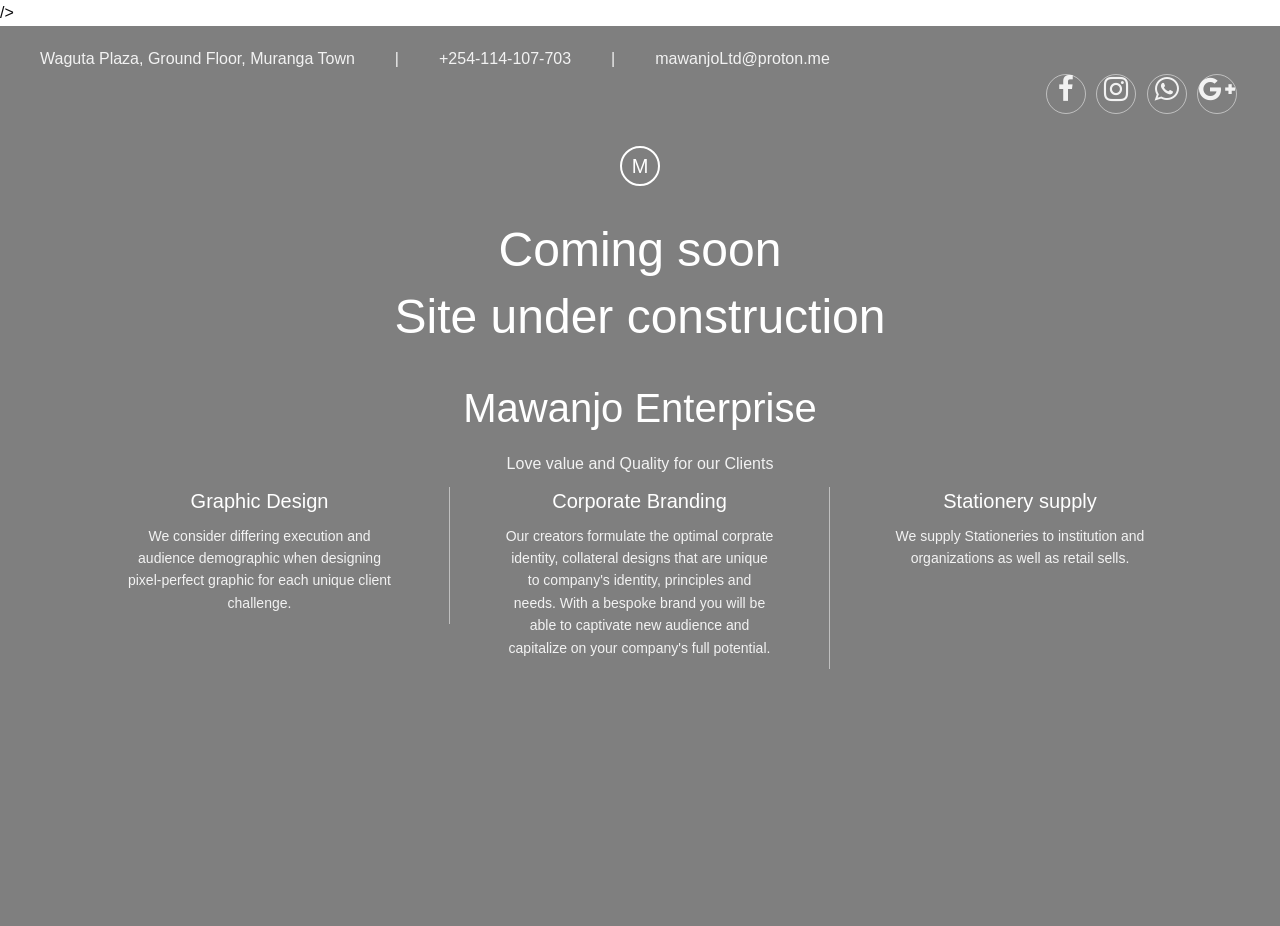
==== commit 52e047ed: "Update index.html" ====
--- a/index.html
+++ b/index.html
@@ -67,7 +67,7 @@
 							<div class="row">
 								<div class="col-lg-10 col-xs-offset-0 col-sm-offset-0 col-md-offset-0 col-lg-offset-1 ">
 									<div class="hero__title_inner"><span class="hero__icon">M</span>
-										<h1 class="hero__title">Coming soon<br>site Under construction</h1><h3> Mawanjo Enterprise</h3> Love value and Quality for our Clients
+										<h1 class="hero__title">Coming soon<br>Site under construction</h1><h3> Mawanjo Enterprise</h3> Love value and Quality for our Clients
 										<p class="hero__text"></p>
 									</div>
 								</div>
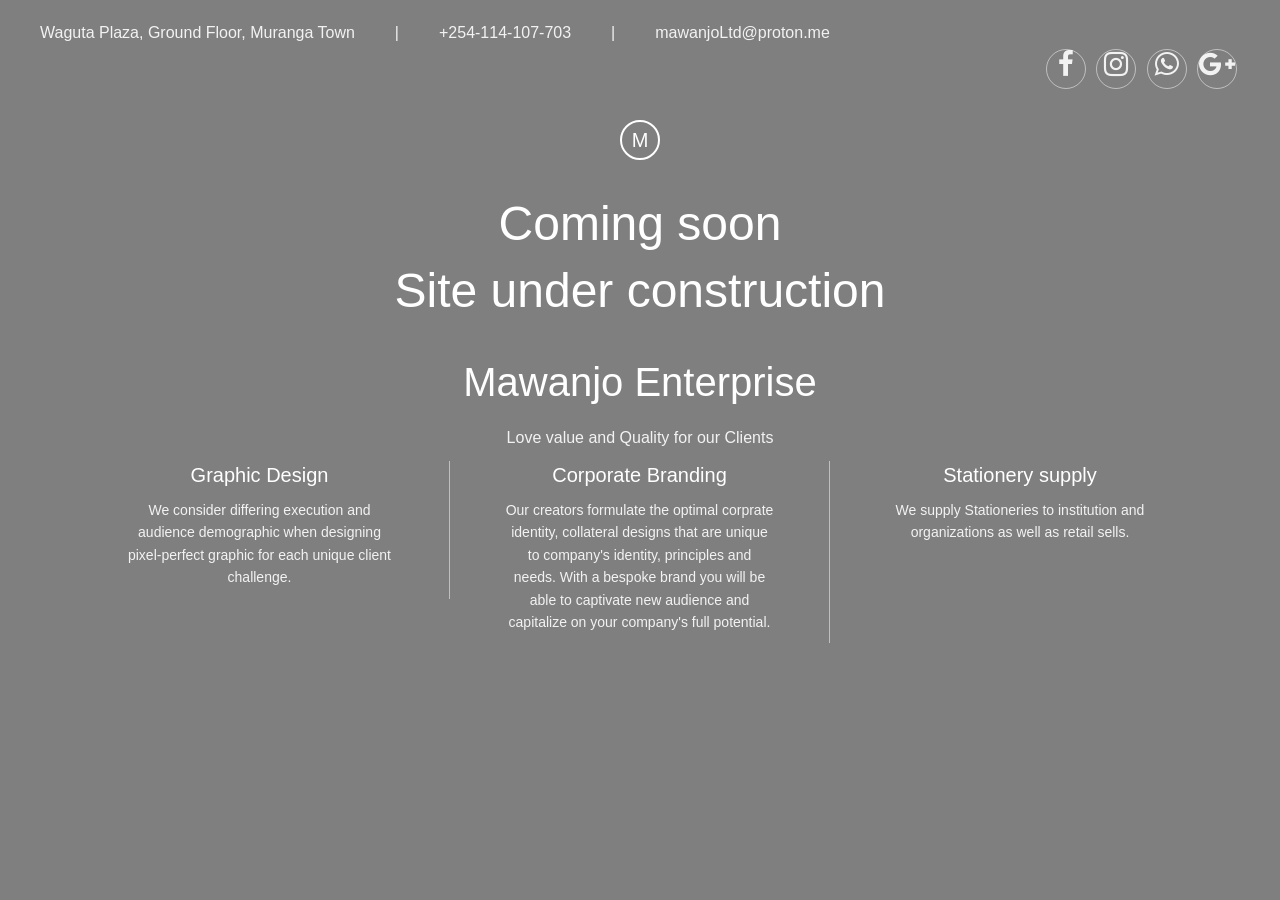
==== commit f6666194: "Update index.html" ====
--- a/index.html
+++ b/index.html
@@ -9,7 +9,7 @@
 		<meta name="apple-mobile-web-app-capable" content="yes">
 		<meta keywords="graphic. design, anime, tshirt, hoodies, branding, cheap, affordable, near me, muranga, nairobi, prices">
 
-		<meta name="google-site-verification" content="RjzebJXhBHY8zjKtu68tYb3Ag9LYENrzr5dMCguLoas" /> />
+		<meta name="google-site-verification" content="RjzebJXhBHY8zjKtu68tYb3Ag9LYENrzr5dMCguLoas" />
 		<meta name="title" content="mawanjo.co.ke"/>
 		<meta name="viewport" content="width=device-width, initial-scale=1.0" />
 		<meta name="google-site-verification" content="RjzebJXhBHY8zjKtu68tYb3Ag9LYENrzr5dMCguLoas" /> 
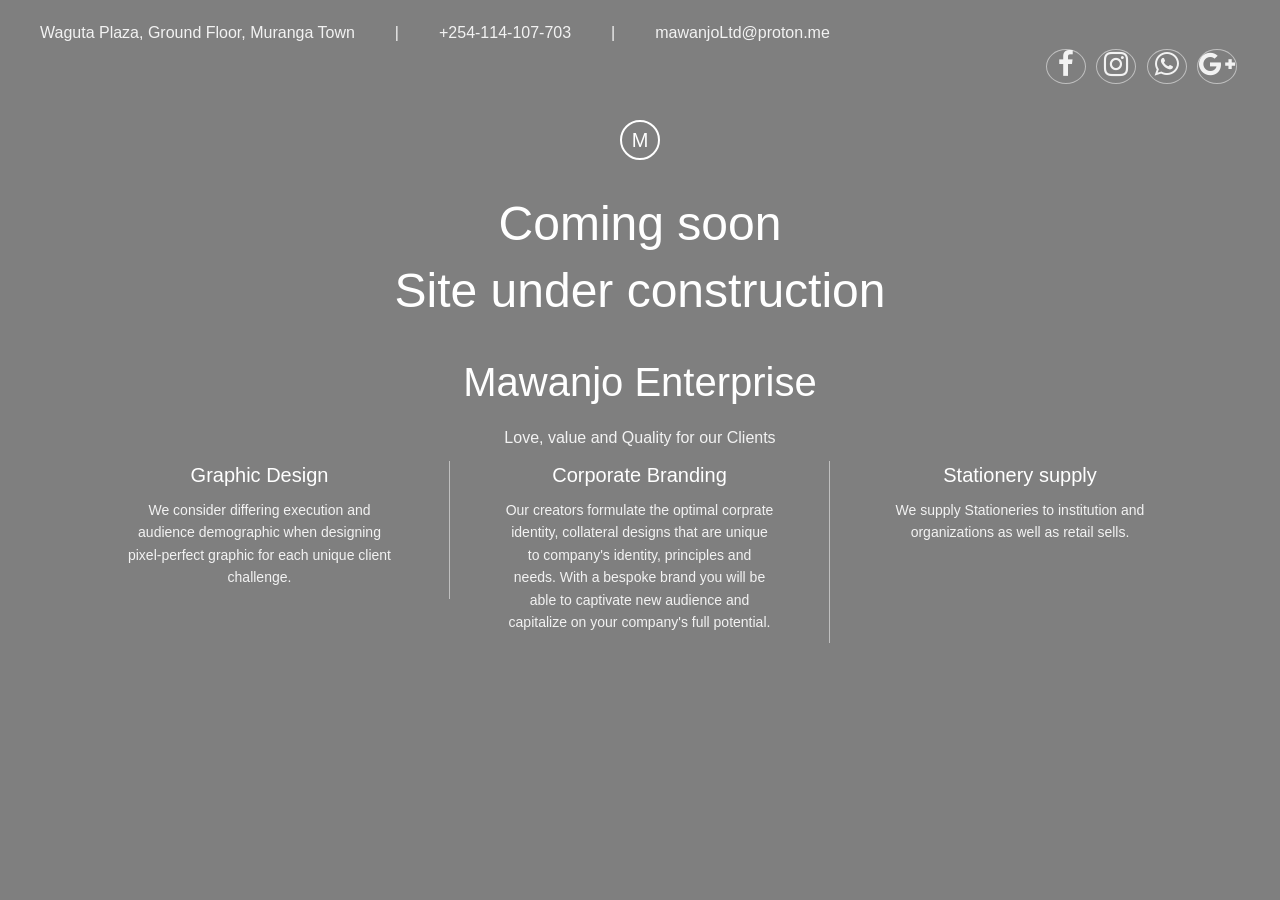
==== commit bfce6352: "Update index.html" ====
--- a/index.html
+++ b/index.html
@@ -67,7 +67,7 @@
 							<div class="row">
 								<div class="col-lg-10 col-xs-offset-0 col-sm-offset-0 col-md-offset-0 col-lg-offset-1 ">
 									<div class="hero__title_inner"><span class="hero__icon">M</span>
-										<h1 class="hero__title">Coming soon<br>Site under construction</h1><h3> Mawanjo Enterprise</h3> Love value and Quality for our Clients
+										<h1 class="hero__title">Coming soon<br>Site under construction</h1><h3> Mawanjo Enterprise</h3> Love, value and Quality for our Clients
 										<p class="hero__text"></p>
 									</div>
 								</div>
--- a/assets/css/main.css
+++ b/assets/css/main.css
@@ -528,7 +528,7 @@
 
 .header__social a {
     width: 40px;
-    height: 40px;
+    height: 35px;
     line-height: 30px;
     font-size: 28px;
     border-color: rgba(255, 255, 255, .5);
